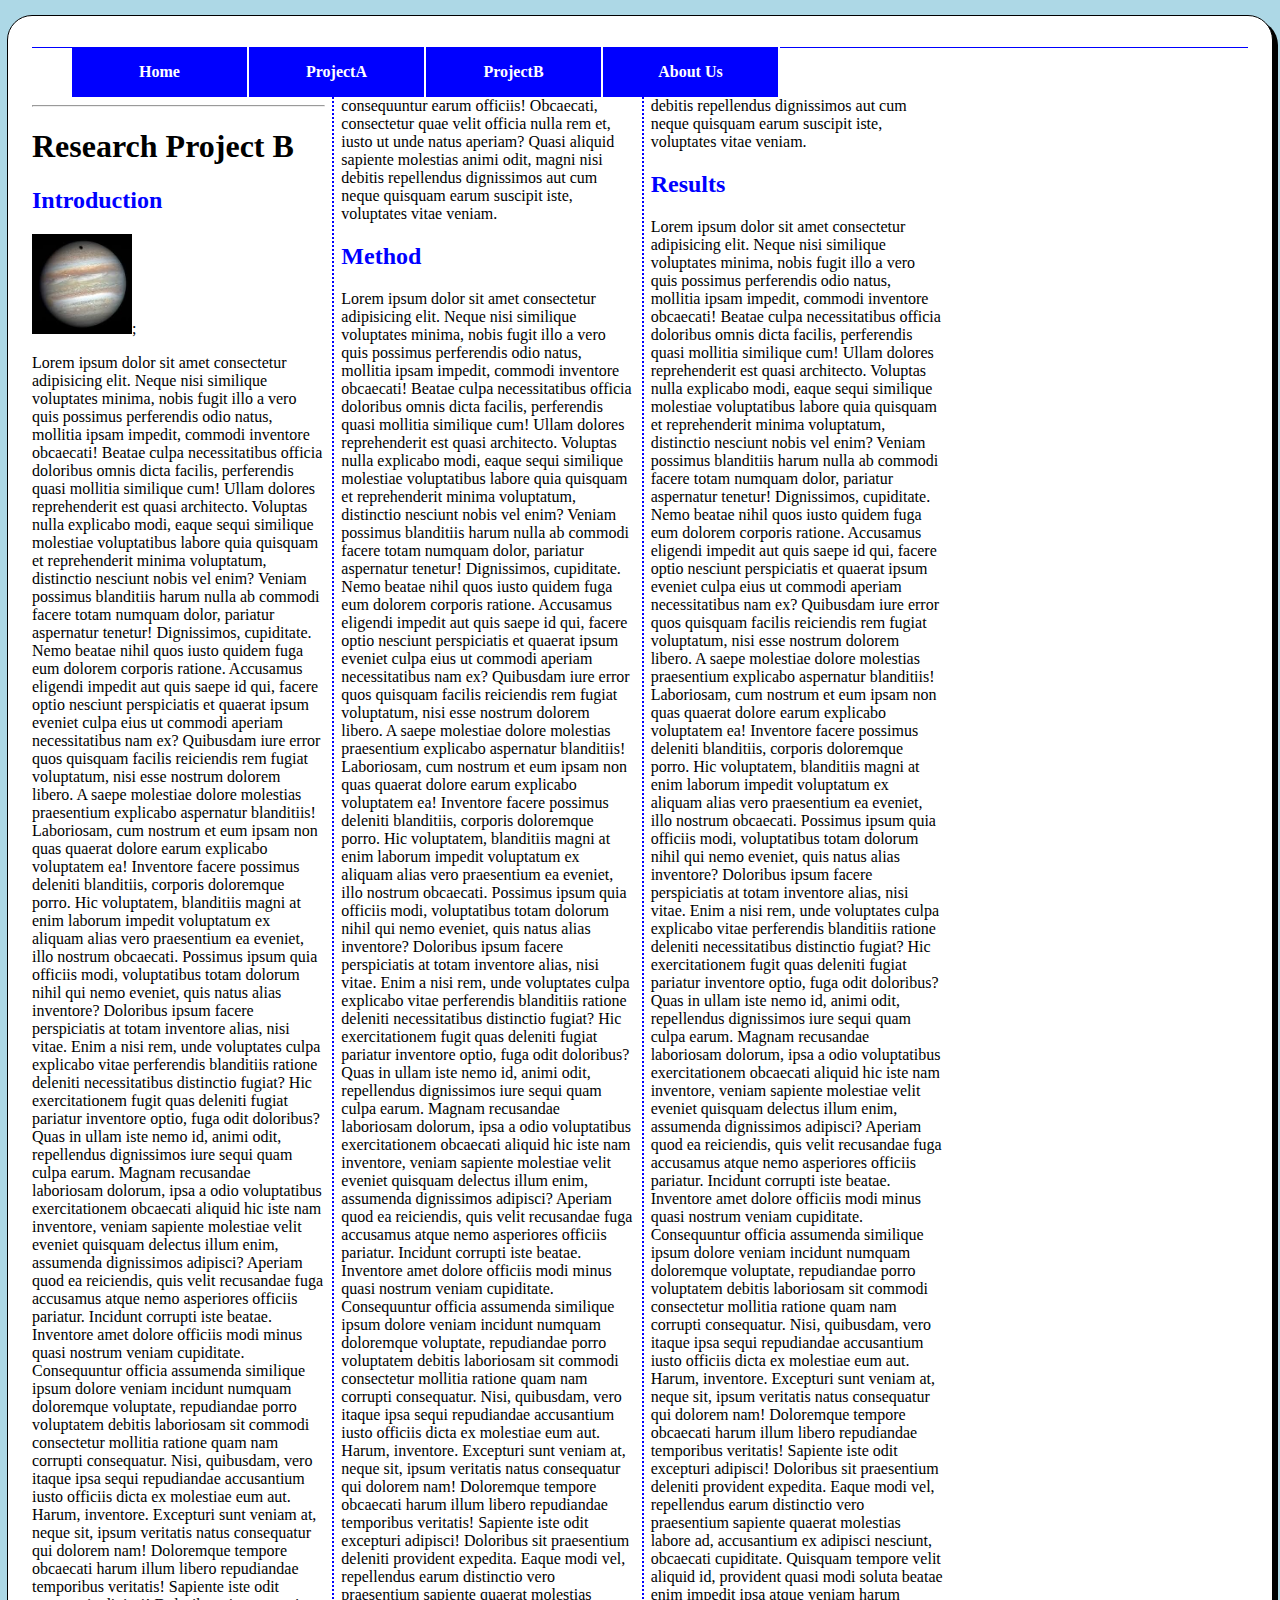
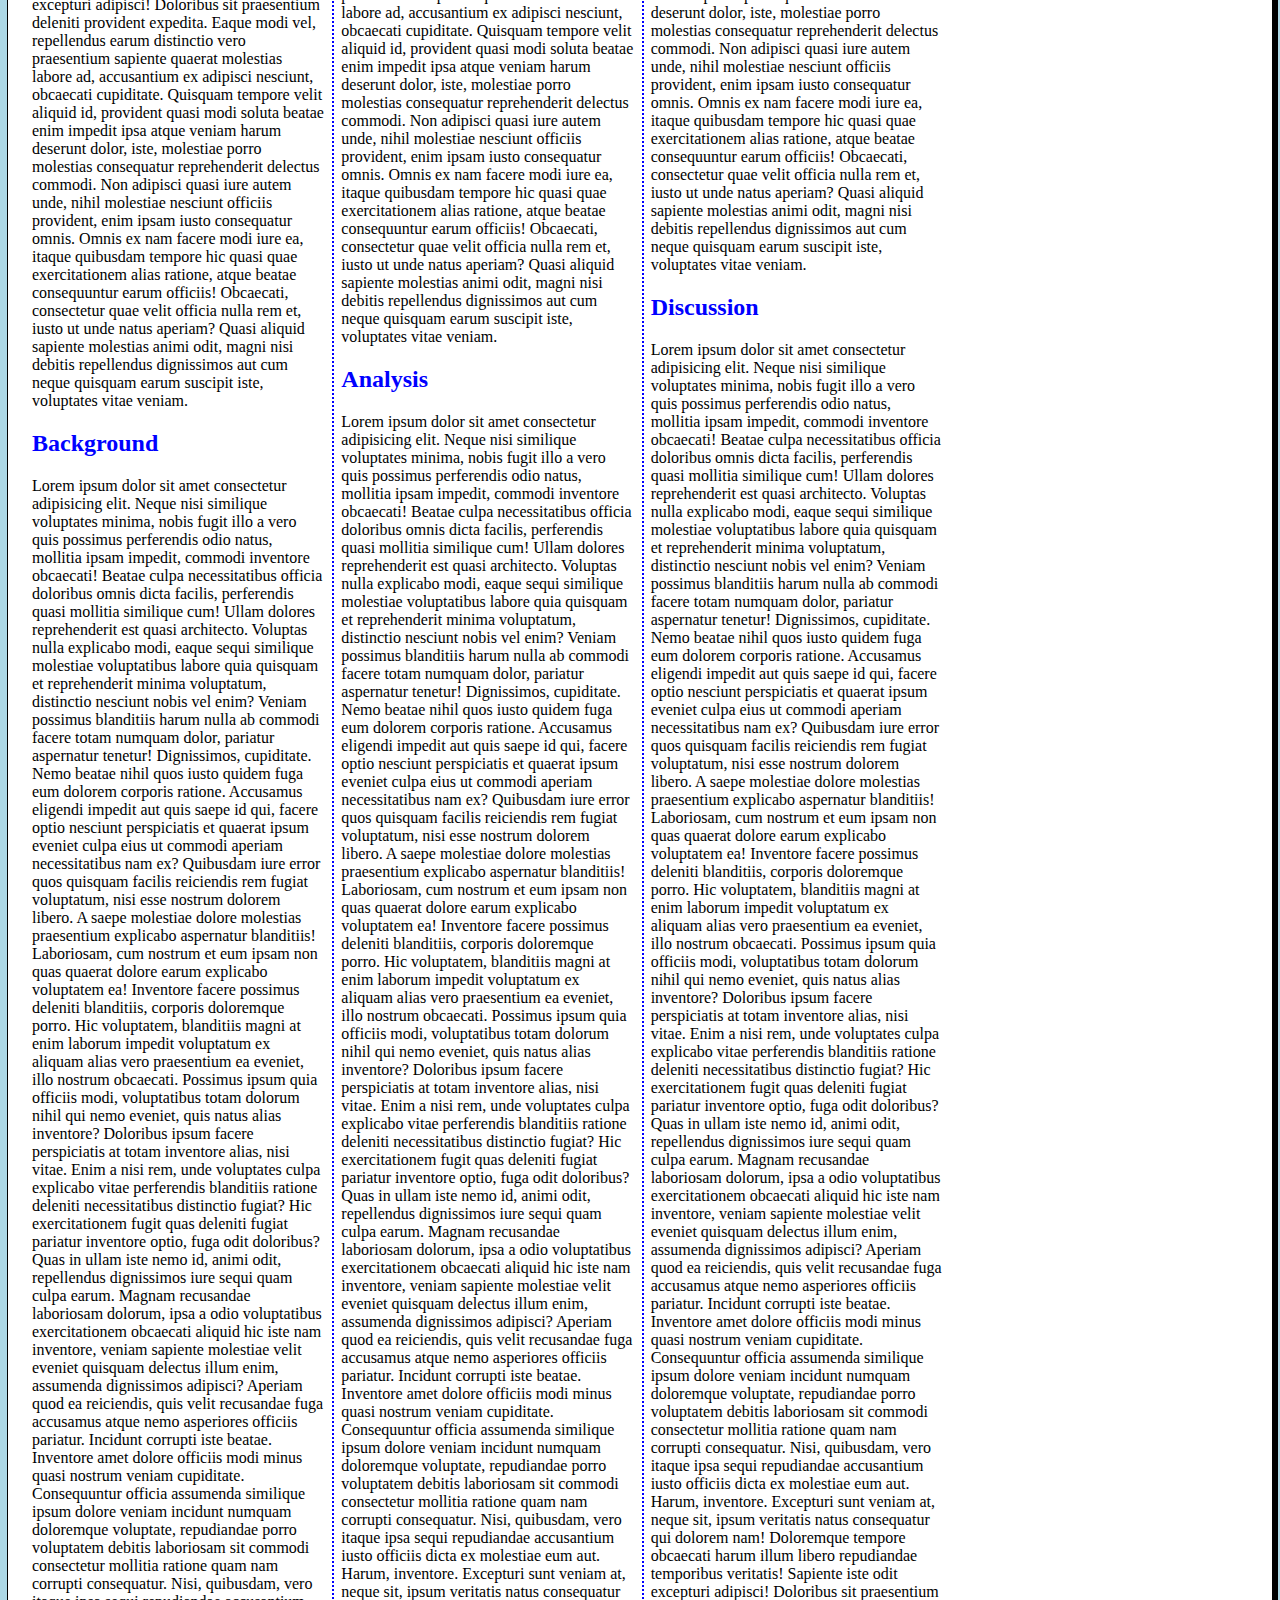
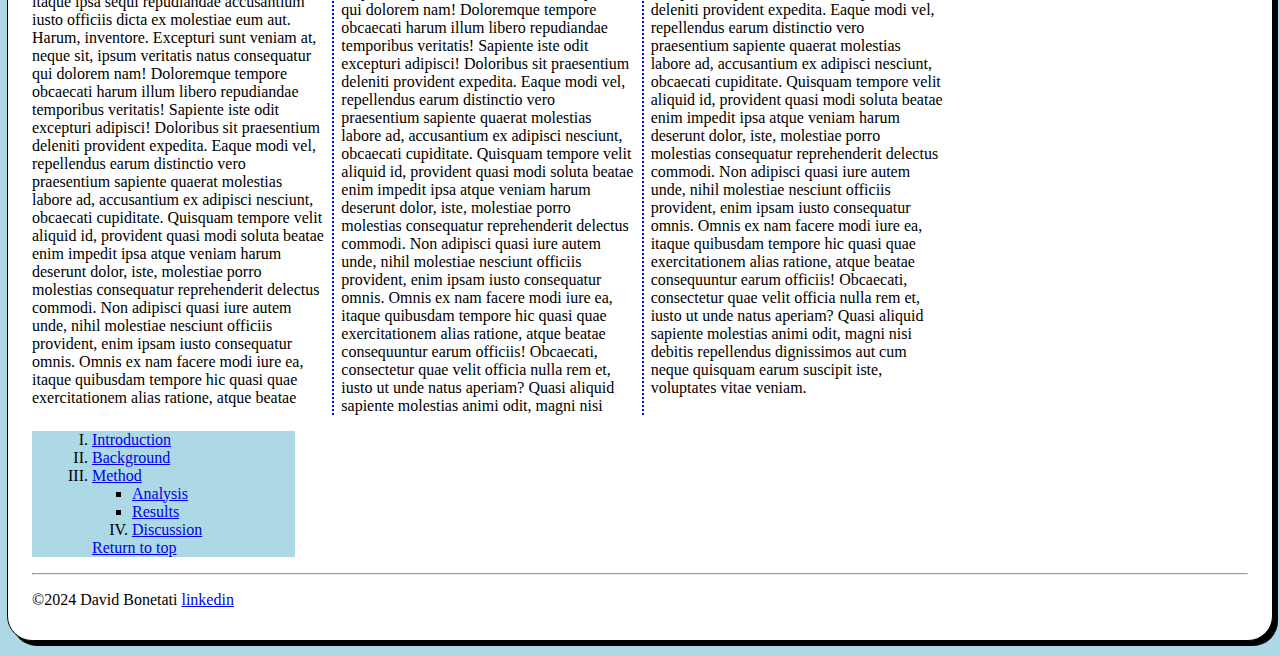
==== exam.html @ a6e372f8 "1" ====
<!DOCTYPE html>
<html lang="en">
<link rel="stylesheet" href="styles/exam.css">
<nav id="nav_menu">
        <ul>
            <li><a href="Bonetail2020.github.io">Home</a></li>
            <li><a href="#ProjectA">ProjectA</a></li>
            <li><a href="#ProjectB">ProjectB</a></li>
            <li><a href="#about">About Us</a></li>
        </ul>
</nav>

<article>
    <hr>
    <h1 >Research Project B</h1>
    <h2 id="Introduction">Introduction</h2>
    <img src="images/jupiter.jpg" alt="davids random dog pic" width="100" height="100">;
    <p id="'first">Lorem ipsum dolor sit amet consectetur adipisicing elit. Neque nisi similique voluptates minima, nobis fugit illo a vero quis possimus perferendis odio natus, mollitia ipsam impedit, commodi inventore obcaecati! Beatae culpa necessitatibus officia doloribus omnis dicta facilis, perferendis quasi mollitia similique cum! Ullam dolores reprehenderit est quasi architecto. Voluptas nulla explicabo modi, eaque sequi similique molestiae voluptatibus labore quia quisquam et reprehenderit minima voluptatum, distinctio nesciunt nobis vel enim? Veniam possimus blanditiis harum nulla ab commodi facere totam numquam dolor, pariatur aspernatur tenetur! Dignissimos, cupiditate. Nemo beatae nihil quos iusto quidem fuga eum dolorem corporis ratione. Accusamus eligendi impedit aut quis saepe id qui, facere optio nesciunt perspiciatis et quaerat ipsum eveniet culpa eius ut commodi aperiam necessitatibus nam ex? Quibusdam iure error quos quisquam facilis reiciendis rem fugiat voluptatum, nisi esse nostrum dolorem libero. A saepe molestiae dolore molestias praesentium explicabo aspernatur blanditiis! Laboriosam, cum nostrum et eum ipsam non quas quaerat dolore earum explicabo voluptatem ea! Inventore facere possimus deleniti blanditiis, corporis doloremque porro. Hic voluptatem, blanditiis magni at enim laborum impedit voluptatum ex aliquam alias vero praesentium ea eveniet, illo nostrum obcaecati. Possimus ipsum quia officiis modi, voluptatibus totam dolorum nihil qui nemo eveniet, quis natus alias inventore? Doloribus ipsum facere perspiciatis at totam inventore alias, nisi vitae. Enim a nisi rem, unde voluptates culpa explicabo vitae perferendis blanditiis ratione deleniti necessitatibus distinctio fugiat? Hic exercitationem fugit quas deleniti fugiat pariatur inventore optio, fuga odit doloribus? Quas in ullam iste nemo id, animi odit, repellendus dignissimos iure sequi quam culpa earum. Magnam recusandae laboriosam dolorum, ipsa a odio voluptatibus exercitationem obcaecati aliquid hic iste nam inventore, veniam sapiente molestiae velit eveniet quisquam delectus illum enim, assumenda dignissimos adipisci? Aperiam quod ea reiciendis, quis velit recusandae fuga accusamus atque nemo asperiores officiis pariatur. Incidunt corrupti iste beatae. Inventore amet dolore officiis modi minus quasi nostrum veniam cupiditate. Consequuntur officia assumenda similique ipsum dolore veniam incidunt numquam doloremque voluptate, repudiandae porro voluptatem debitis laboriosam sit commodi consectetur mollitia ratione quam nam corrupti consequatur. Nisi, quibusdam, vero itaque ipsa sequi repudiandae accusantium iusto officiis dicta ex molestiae eum aut. Harum, inventore. Excepturi sunt veniam at, neque sit, ipsum veritatis natus consequatur qui dolorem nam! Doloremque tempore obcaecati harum illum libero repudiandae temporibus veritatis! Sapiente iste odit excepturi adipisci! Doloribus sit praesentium deleniti provident expedita. Eaque modi vel, repellendus earum distinctio vero praesentium sapiente quaerat molestias labore ad, accusantium ex adipisci nesciunt, obcaecati cupiditate. Quisquam tempore velit aliquid id, provident quasi modi soluta beatae enim impedit ipsa atque veniam harum deserunt dolor, iste, molestiae porro molestias consequatur reprehenderit delectus commodi. Non adipisci quasi iure autem unde, nihil molestiae nesciunt officiis provident, enim ipsam iusto consequatur omnis. Omnis ex nam facere modi iure ea, itaque quibusdam tempore hic quasi quae exercitationem alias ratione, atque beatae consequuntur earum officiis! Obcaecati, consectetur quae velit officia nulla rem et, iusto ut unde natus aperiam? Quasi aliquid sapiente molestias animi odit, magni nisi debitis repellendus dignissimos aut cum neque quisquam earum suscipit iste, voluptates vitae veniam.</p>
    <h2 id="Background">Background</h2>
     <p id="'first">Lorem ipsum dolor sit amet consectetur adipisicing elit. Neque nisi similique voluptates minima, nobis fugit illo a vero quis possimus perferendis odio natus, mollitia ipsam impedit, commodi inventore obcaecati! Beatae culpa necessitatibus officia doloribus omnis dicta facilis, perferendis quasi mollitia similique cum! Ullam dolores reprehenderit est quasi architecto. Voluptas nulla explicabo modi, eaque sequi similique molestiae voluptatibus labore quia quisquam et reprehenderit minima voluptatum, distinctio nesciunt nobis vel enim? Veniam possimus blanditiis harum nulla ab commodi facere totam numquam dolor, pariatur aspernatur tenetur! Dignissimos, cupiditate. Nemo beatae nihil quos iusto quidem fuga eum dolorem corporis ratione. Accusamus eligendi impedit aut quis saepe id qui, facere optio nesciunt perspiciatis et quaerat ipsum eveniet culpa eius ut commodi aperiam necessitatibus nam ex? Quibusdam iure error quos quisquam facilis reiciendis rem fugiat voluptatum, nisi esse nostrum dolorem libero. A saepe molestiae dolore molestias praesentium explicabo aspernatur blanditiis! Laboriosam, cum nostrum et eum ipsam non quas quaerat dolore earum explicabo voluptatem ea! Inventore facere possimus deleniti blanditiis, corporis doloremque porro. Hic voluptatem, blanditiis magni at enim laborum impedit voluptatum ex aliquam alias vero praesentium ea eveniet, illo nostrum obcaecati. Possimus ipsum quia officiis modi, voluptatibus totam dolorum nihil qui nemo eveniet, quis natus alias inventore? Doloribus ipsum facere perspiciatis at totam inventore alias, nisi vitae. Enim a nisi rem, unde voluptates culpa explicabo vitae perferendis blanditiis ratione deleniti necessitatibus distinctio fugiat? Hic exercitationem fugit quas deleniti fugiat pariatur inventore optio, fuga odit doloribus? Quas in ullam iste nemo id, animi odit, repellendus dignissimos iure sequi quam culpa earum. Magnam recusandae laboriosam dolorum, ipsa a odio voluptatibus exercitationem obcaecati aliquid hic iste nam inventore, veniam sapiente molestiae velit eveniet quisquam delectus illum enim, assumenda dignissimos adipisci? Aperiam quod ea reiciendis, quis velit recusandae fuga accusamus atque nemo asperiores officiis pariatur. Incidunt corrupti iste beatae. Inventore amet dolore officiis modi minus quasi nostrum veniam cupiditate. Consequuntur officia assumenda similique ipsum dolore veniam incidunt numquam doloremque voluptate, repudiandae porro voluptatem debitis laboriosam sit commodi consectetur mollitia ratione quam nam corrupti consequatur. Nisi, quibusdam, vero itaque ipsa sequi repudiandae accusantium iusto officiis dicta ex molestiae eum aut. Harum, inventore. Excepturi sunt veniam at, neque sit, ipsum veritatis natus consequatur qui dolorem nam! Doloremque tempore obcaecati harum illum libero repudiandae temporibus veritatis! Sapiente iste odit excepturi adipisci! Doloribus sit praesentium deleniti provident expedita. Eaque modi vel, repellendus earum distinctio vero praesentium sapiente quaerat molestias labore ad, accusantium ex adipisci nesciunt, obcaecati cupiditate. Quisquam tempore velit aliquid id, provident quasi modi soluta beatae enim impedit ipsa atque veniam harum deserunt dolor, iste, molestiae porro molestias consequatur reprehenderit delectus commodi. Non adipisci quasi iure autem unde, nihil molestiae nesciunt officiis provident, enim ipsam iusto consequatur omnis. Omnis ex nam facere modi iure ea, itaque quibusdam tempore hic quasi quae exercitationem alias ratione, atque beatae consequuntur earum officiis! Obcaecati, consectetur quae velit officia nulla rem et, iusto ut unde natus aperiam? Quasi aliquid sapiente molestias animi odit, magni nisi debitis repellendus dignissimos aut cum neque quisquam earum suscipit iste, voluptates vitae veniam.</p>
    <h2 id="Method">Method </h2>
     <p id="'first">Lorem ipsum dolor sit amet consectetur adipisicing elit. Neque nisi similique voluptates minima, nobis fugit illo a vero quis possimus perferendis odio natus, mollitia ipsam impedit, commodi inventore obcaecati! Beatae culpa necessitatibus officia doloribus omnis dicta facilis, perferendis quasi mollitia similique cum! Ullam dolores reprehenderit est quasi architecto. Voluptas nulla explicabo modi, eaque sequi similique molestiae voluptatibus labore quia quisquam et reprehenderit minima voluptatum, distinctio nesciunt nobis vel enim? Veniam possimus blanditiis harum nulla ab commodi facere totam numquam dolor, pariatur aspernatur tenetur! Dignissimos, cupiditate. Nemo beatae nihil quos iusto quidem fuga eum dolorem corporis ratione. Accusamus eligendi impedit aut quis saepe id qui, facere optio nesciunt perspiciatis et quaerat ipsum eveniet culpa eius ut commodi aperiam necessitatibus nam ex? Quibusdam iure error quos quisquam facilis reiciendis rem fugiat voluptatum, nisi esse nostrum dolorem libero. A saepe molestiae dolore molestias praesentium explicabo aspernatur blanditiis! Laboriosam, cum nostrum et eum ipsam non quas quaerat dolore earum explicabo voluptatem ea! Inventore facere possimus deleniti blanditiis, corporis doloremque porro. Hic voluptatem, blanditiis magni at enim laborum impedit voluptatum ex aliquam alias vero praesentium ea eveniet, illo nostrum obcaecati. Possimus ipsum quia officiis modi, voluptatibus totam dolorum nihil qui nemo eveniet, quis natus alias inventore? Doloribus ipsum facere perspiciatis at totam inventore alias, nisi vitae. Enim a nisi rem, unde voluptates culpa explicabo vitae perferendis blanditiis ratione deleniti necessitatibus distinctio fugiat? Hic exercitationem fugit quas deleniti fugiat pariatur inventore optio, fuga odit doloribus? Quas in ullam iste nemo id, animi odit, repellendus dignissimos iure sequi quam culpa earum. Magnam recusandae laboriosam dolorum, ipsa a odio voluptatibus exercitationem obcaecati aliquid hic iste nam inventore, veniam sapiente molestiae velit eveniet quisquam delectus illum enim, assumenda dignissimos adipisci? Aperiam quod ea reiciendis, quis velit recusandae fuga accusamus atque nemo asperiores officiis pariatur. Incidunt corrupti iste beatae. Inventore amet dolore officiis modi minus quasi nostrum veniam cupiditate. Consequuntur officia assumenda similique ipsum dolore veniam incidunt numquam doloremque voluptate, repudiandae porro voluptatem debitis laboriosam sit commodi consectetur mollitia ratione quam nam corrupti consequatur. Nisi, quibusdam, vero itaque ipsa sequi repudiandae accusantium iusto officiis dicta ex molestiae eum aut. Harum, inventore. Excepturi sunt veniam at, neque sit, ipsum veritatis natus consequatur qui dolorem nam! Doloremque tempore obcaecati harum illum libero repudiandae temporibus veritatis! Sapiente iste odit excepturi adipisci! Doloribus sit praesentium deleniti provident expedita. Eaque modi vel, repellendus earum distinctio vero praesentium sapiente quaerat molestias labore ad, accusantium ex adipisci nesciunt, obcaecati cupiditate. Quisquam tempore velit aliquid id, provident quasi modi soluta beatae enim impedit ipsa atque veniam harum deserunt dolor, iste, molestiae porro molestias consequatur reprehenderit delectus commodi. Non adipisci quasi iure autem unde, nihil molestiae nesciunt officiis provident, enim ipsam iusto consequatur omnis. Omnis ex nam facere modi iure ea, itaque quibusdam tempore hic quasi quae exercitationem alias ratione, atque beatae consequuntur earum officiis! Obcaecati, consectetur quae velit officia nulla rem et, iusto ut unde natus aperiam? Quasi aliquid sapiente molestias animi odit, magni nisi debitis repellendus dignissimos aut cum neque quisquam earum suscipit iste, voluptates vitae veniam.</p>
    <h2 id="Analysis">Analysis</h2>
     <p id="'first">Lorem ipsum dolor sit amet consectetur adipisicing elit. Neque nisi similique voluptates minima, nobis fugit illo a vero quis possimus perferendis odio natus, mollitia ipsam impedit, commodi inventore obcaecati! Beatae culpa necessitatibus officia doloribus omnis dicta facilis, perferendis quasi mollitia similique cum! Ullam dolores reprehenderit est quasi architecto. Voluptas nulla explicabo modi, eaque sequi similique molestiae voluptatibus labore quia quisquam et reprehenderit minima voluptatum, distinctio nesciunt nobis vel enim? Veniam possimus blanditiis harum nulla ab commodi facere totam numquam dolor, pariatur aspernatur tenetur! Dignissimos, cupiditate. Nemo beatae nihil quos iusto quidem fuga eum dolorem corporis ratione. Accusamus eligendi impedit aut quis saepe id qui, facere optio nesciunt perspiciatis et quaerat ipsum eveniet culpa eius ut commodi aperiam necessitatibus nam ex? Quibusdam iure error quos quisquam facilis reiciendis rem fugiat voluptatum, nisi esse nostrum dolorem libero. A saepe molestiae dolore molestias praesentium explicabo aspernatur blanditiis! Laboriosam, cum nostrum et eum ipsam non quas quaerat dolore earum explicabo voluptatem ea! Inventore facere possimus deleniti blanditiis, corporis doloremque porro. Hic voluptatem, blanditiis magni at enim laborum impedit voluptatum ex aliquam alias vero praesentium ea eveniet, illo nostrum obcaecati. Possimus ipsum quia officiis modi, voluptatibus totam dolorum nihil qui nemo eveniet, quis natus alias inventore? Doloribus ipsum facere perspiciatis at totam inventore alias, nisi vitae. Enim a nisi rem, unde voluptates culpa explicabo vitae perferendis blanditiis ratione deleniti necessitatibus distinctio fugiat? Hic exercitationem fugit quas deleniti fugiat pariatur inventore optio, fuga odit doloribus? Quas in ullam iste nemo id, animi odit, repellendus dignissimos iure sequi quam culpa earum. Magnam recusandae laboriosam dolorum, ipsa a odio voluptatibus exercitationem obcaecati aliquid hic iste nam inventore, veniam sapiente molestiae velit eveniet quisquam delectus illum enim, assumenda dignissimos adipisci? Aperiam quod ea reiciendis, quis velit recusandae fuga accusamus atque nemo asperiores officiis pariatur. Incidunt corrupti iste beatae. Inventore amet dolore officiis modi minus quasi nostrum veniam cupiditate. Consequuntur officia assumenda similique ipsum dolore veniam incidunt numquam doloremque voluptate, repudiandae porro voluptatem debitis laboriosam sit commodi consectetur mollitia ratione quam nam corrupti consequatur. Nisi, quibusdam, vero itaque ipsa sequi repudiandae accusantium iusto officiis dicta ex molestiae eum aut. Harum, inventore. Excepturi sunt veniam at, neque sit, ipsum veritatis natus consequatur qui dolorem nam! Doloremque tempore obcaecati harum illum libero repudiandae temporibus veritatis! Sapiente iste odit excepturi adipisci! Doloribus sit praesentium deleniti provident expedita. Eaque modi vel, repellendus earum distinctio vero praesentium sapiente quaerat molestias labore ad, accusantium ex adipisci nesciunt, obcaecati cupiditate. Quisquam tempore velit aliquid id, provident quasi modi soluta beatae enim impedit ipsa atque veniam harum deserunt dolor, iste, molestiae porro molestias consequatur reprehenderit delectus commodi. Non adipisci quasi iure autem unde, nihil molestiae nesciunt officiis provident, enim ipsam iusto consequatur omnis. Omnis ex nam facere modi iure ea, itaque quibusdam tempore hic quasi quae exercitationem alias ratione, atque beatae consequuntur earum officiis! Obcaecati, consectetur quae velit officia nulla rem et, iusto ut unde natus aperiam? Quasi aliquid sapiente molestias animi odit, magni nisi debitis repellendus dignissimos aut cum neque quisquam earum suscipit iste, voluptates vitae veniam.</p>
    <h2 id="Results">Results</h2>
     <p id="'first">Lorem ipsum dolor sit amet consectetur adipisicing elit. Neque nisi similique voluptates minima, nobis fugit illo a vero quis possimus perferendis odio natus, mollitia ipsam impedit, commodi inventore obcaecati! Beatae culpa necessitatibus officia doloribus omnis dicta facilis, perferendis quasi mollitia similique cum! Ullam dolores reprehenderit est quasi architecto. Voluptas nulla explicabo modi, eaque sequi similique molestiae voluptatibus labore quia quisquam et reprehenderit minima voluptatum, distinctio nesciunt nobis vel enim? Veniam possimus blanditiis harum nulla ab commodi facere totam numquam dolor, pariatur aspernatur tenetur! Dignissimos, cupiditate. Nemo beatae nihil quos iusto quidem fuga eum dolorem corporis ratione. Accusamus eligendi impedit aut quis saepe id qui, facere optio nesciunt perspiciatis et quaerat ipsum eveniet culpa eius ut commodi aperiam necessitatibus nam ex? Quibusdam iure error quos quisquam facilis reiciendis rem fugiat voluptatum, nisi esse nostrum dolorem libero. A saepe molestiae dolore molestias praesentium explicabo aspernatur blanditiis! Laboriosam, cum nostrum et eum ipsam non quas quaerat dolore earum explicabo voluptatem ea! Inventore facere possimus deleniti blanditiis, corporis doloremque porro. Hic voluptatem, blanditiis magni at enim laborum impedit voluptatum ex aliquam alias vero praesentium ea eveniet, illo nostrum obcaecati. Possimus ipsum quia officiis modi, voluptatibus totam dolorum nihil qui nemo eveniet, quis natus alias inventore? Doloribus ipsum facere perspiciatis at totam inventore alias, nisi vitae. Enim a nisi rem, unde voluptates culpa explicabo vitae perferendis blanditiis ratione deleniti necessitatibus distinctio fugiat? Hic exercitationem fugit quas deleniti fugiat pariatur inventore optio, fuga odit doloribus? Quas in ullam iste nemo id, animi odit, repellendus dignissimos iure sequi quam culpa earum. Magnam recusandae laboriosam dolorum, ipsa a odio voluptatibus exercitationem obcaecati aliquid hic iste nam inventore, veniam sapiente molestiae velit eveniet quisquam delectus illum enim, assumenda dignissimos adipisci? Aperiam quod ea reiciendis, quis velit recusandae fuga accusamus atque nemo asperiores officiis pariatur. Incidunt corrupti iste beatae. Inventore amet dolore officiis modi minus quasi nostrum veniam cupiditate. Consequuntur officia assumenda similique ipsum dolore veniam incidunt numquam doloremque voluptate, repudiandae porro voluptatem debitis laboriosam sit commodi consectetur mollitia ratione quam nam corrupti consequatur. Nisi, quibusdam, vero itaque ipsa sequi repudiandae accusantium iusto officiis dicta ex molestiae eum aut. Harum, inventore. Excepturi sunt veniam at, neque sit, ipsum veritatis natus consequatur qui dolorem nam! Doloremque tempore obcaecati harum illum libero repudiandae temporibus veritatis! Sapiente iste odit excepturi adipisci! Doloribus sit praesentium deleniti provident expedita. Eaque modi vel, repellendus earum distinctio vero praesentium sapiente quaerat molestias labore ad, accusantium ex adipisci nesciunt, obcaecati cupiditate. Quisquam tempore velit aliquid id, provident quasi modi soluta beatae enim impedit ipsa atque veniam harum deserunt dolor, iste, molestiae porro molestias consequatur reprehenderit delectus commodi. Non adipisci quasi iure autem unde, nihil molestiae nesciunt officiis provident, enim ipsam iusto consequatur omnis. Omnis ex nam facere modi iure ea, itaque quibusdam tempore hic quasi quae exercitationem alias ratione, atque beatae consequuntur earum officiis! Obcaecati, consectetur quae velit officia nulla rem et, iusto ut unde natus aperiam? Quasi aliquid sapiente molestias animi odit, magni nisi debitis repellendus dignissimos aut cum neque quisquam earum suscipit iste, voluptates vitae veniam.</p>
    <h2 id="Discussion">Discussion</h2>
     <p id="'first">Lorem ipsum dolor sit amet consectetur adipisicing elit. Neque nisi similique voluptates minima, nobis fugit illo a vero quis possimus perferendis odio natus, mollitia ipsam impedit, commodi inventore obcaecati! Beatae culpa necessitatibus officia doloribus omnis dicta facilis, perferendis quasi mollitia similique cum! Ullam dolores reprehenderit est quasi architecto. Voluptas nulla explicabo modi, eaque sequi similique molestiae voluptatibus labore quia quisquam et reprehenderit minima voluptatum, distinctio nesciunt nobis vel enim? Veniam possimus blanditiis harum nulla ab commodi facere totam numquam dolor, pariatur aspernatur tenetur! Dignissimos, cupiditate. Nemo beatae nihil quos iusto quidem fuga eum dolorem corporis ratione. Accusamus eligendi impedit aut quis saepe id qui, facere optio nesciunt perspiciatis et quaerat ipsum eveniet culpa eius ut commodi aperiam necessitatibus nam ex? Quibusdam iure error quos quisquam facilis reiciendis rem fugiat voluptatum, nisi esse nostrum dolorem libero. A saepe molestiae dolore molestias praesentium explicabo aspernatur blanditiis! Laboriosam, cum nostrum et eum ipsam non quas quaerat dolore earum explicabo voluptatem ea! Inventore facere possimus deleniti blanditiis, corporis doloremque porro. Hic voluptatem, blanditiis magni at enim laborum impedit voluptatum ex aliquam alias vero praesentium ea eveniet, illo nostrum obcaecati. Possimus ipsum quia officiis modi, voluptatibus totam dolorum nihil qui nemo eveniet, quis natus alias inventore? Doloribus ipsum facere perspiciatis at totam inventore alias, nisi vitae. Enim a nisi rem, unde voluptates culpa explicabo vitae perferendis blanditiis ratione deleniti necessitatibus distinctio fugiat? Hic exercitationem fugit quas deleniti fugiat pariatur inventore optio, fuga odit doloribus? Quas in ullam iste nemo id, animi odit, repellendus dignissimos iure sequi quam culpa earum. Magnam recusandae laboriosam dolorum, ipsa a odio voluptatibus exercitationem obcaecati aliquid hic iste nam inventore, veniam sapiente molestiae velit eveniet quisquam delectus illum enim, assumenda dignissimos adipisci? Aperiam quod ea reiciendis, quis velit recusandae fuga accusamus atque nemo asperiores officiis pariatur. Incidunt corrupti iste beatae. Inventore amet dolore officiis modi minus quasi nostrum veniam cupiditate. Consequuntur officia assumenda similique ipsum dolore veniam incidunt numquam doloremque voluptate, repudiandae porro voluptatem debitis laboriosam sit commodi consectetur mollitia ratione quam nam corrupti consequatur. Nisi, quibusdam, vero itaque ipsa sequi repudiandae accusantium iusto officiis dicta ex molestiae eum aut. Harum, inventore. Excepturi sunt veniam at, neque sit, ipsum veritatis natus consequatur qui dolorem nam! Doloremque tempore obcaecati harum illum libero repudiandae temporibus veritatis! Sapiente iste odit excepturi adipisci! Doloribus sit praesentium deleniti provident expedita. Eaque modi vel, repellendus earum distinctio vero praesentium sapiente quaerat molestias labore ad, accusantium ex adipisci nesciunt, obcaecati cupiditate. Quisquam tempore velit aliquid id, provident quasi modi soluta beatae enim impedit ipsa atque veniam harum deserunt dolor, iste, molestiae porro molestias consequatur reprehenderit delectus commodi. Non adipisci quasi iure autem unde, nihil molestiae nesciunt officiis provident, enim ipsam iusto consequatur omnis. Omnis ex nam facere modi iure ea, itaque quibusdam tempore hic quasi quae exercitationem alias ratione, atque beatae consequuntur earum officiis! Obcaecati, consectetur quae velit officia nulla rem et, iusto ut unde natus aperiam? Quasi aliquid sapiente molestias animi odit, magni nisi debitis repellendus dignissimos aut cum neque quisquam earum suscipit iste, voluptates vitae veniam.</p>
</article>
<aside>
    <ol>
        <li><a href="#Introduction">Introduction</a></li>
        <li><a href="#Background">Background</a></li>
        <li><a href="#Method">Method</a></li>
    
        <ul>
            <li><a href="#Analysis">Analysis</a></li>
        <li><a href="#Results">Results</a></li>
    
        </ul>
        <ol start="4">
        <li><a href="#Discussion">Discussion</a></li>
    </ol>
<a href="#">Return to top</a>
</aside>
<footer>
<hr> 
    <p class="copyright">&copy;2024 David Bonetati <a href=https://www.linkedin.com/in/david-bonetati-90bab6251/ target="_blank">linkedin</a></p
</footer>
---- styles/exam.css ----
#nav_menu ul { list-style-type: none; }
#nav_menu ul li { float: left; }
#nav_menu ul li a {
    text-align: center;
    display: block;
    width: 175px;
    padding: 1em 0;     
    text-decoration: none;
    background-color: blue;
    color: white;
    font-weight: bold;
    border-right: 2px solid white;
   }
#nav_menu ul li a.lastitem { border-right: none; }	
#nav_menu ul li a.current { color: yellow; }
nav{ 
        border-bottom: 1px solid blue;
      
}


article h2 {
    color: blue ;
}

ol{list-style-type: upper-roman;}
aside ul{list-style-type: square;}
p::first-letter{
    font-style: italic bold;
}
aside{
    width:20%;
    float:right fixed;
    background-color: lightblue;
    
     padding-left: 20px;

}
body{
    width: 95%;
    margin:15px auto;
    font-size: 100%;
    width: 90%px;
    background-color: white;
        padding-top:  15px;
        padding-bottom:  15px;
        padding-right: 1.5em;
        padding-left: 1.5em;
        border: 1px solid black ;
        border-radius: 25px;
        box-shadow: 5px 5px 0 0; 
        
    }

article{
    width: 75%;
   column-span: all;
   column-rule: 2px dotted blue;
   column-count: 3;

}
html{
    background-color: lightblue;
}
hr{
    color: lightblue;
}
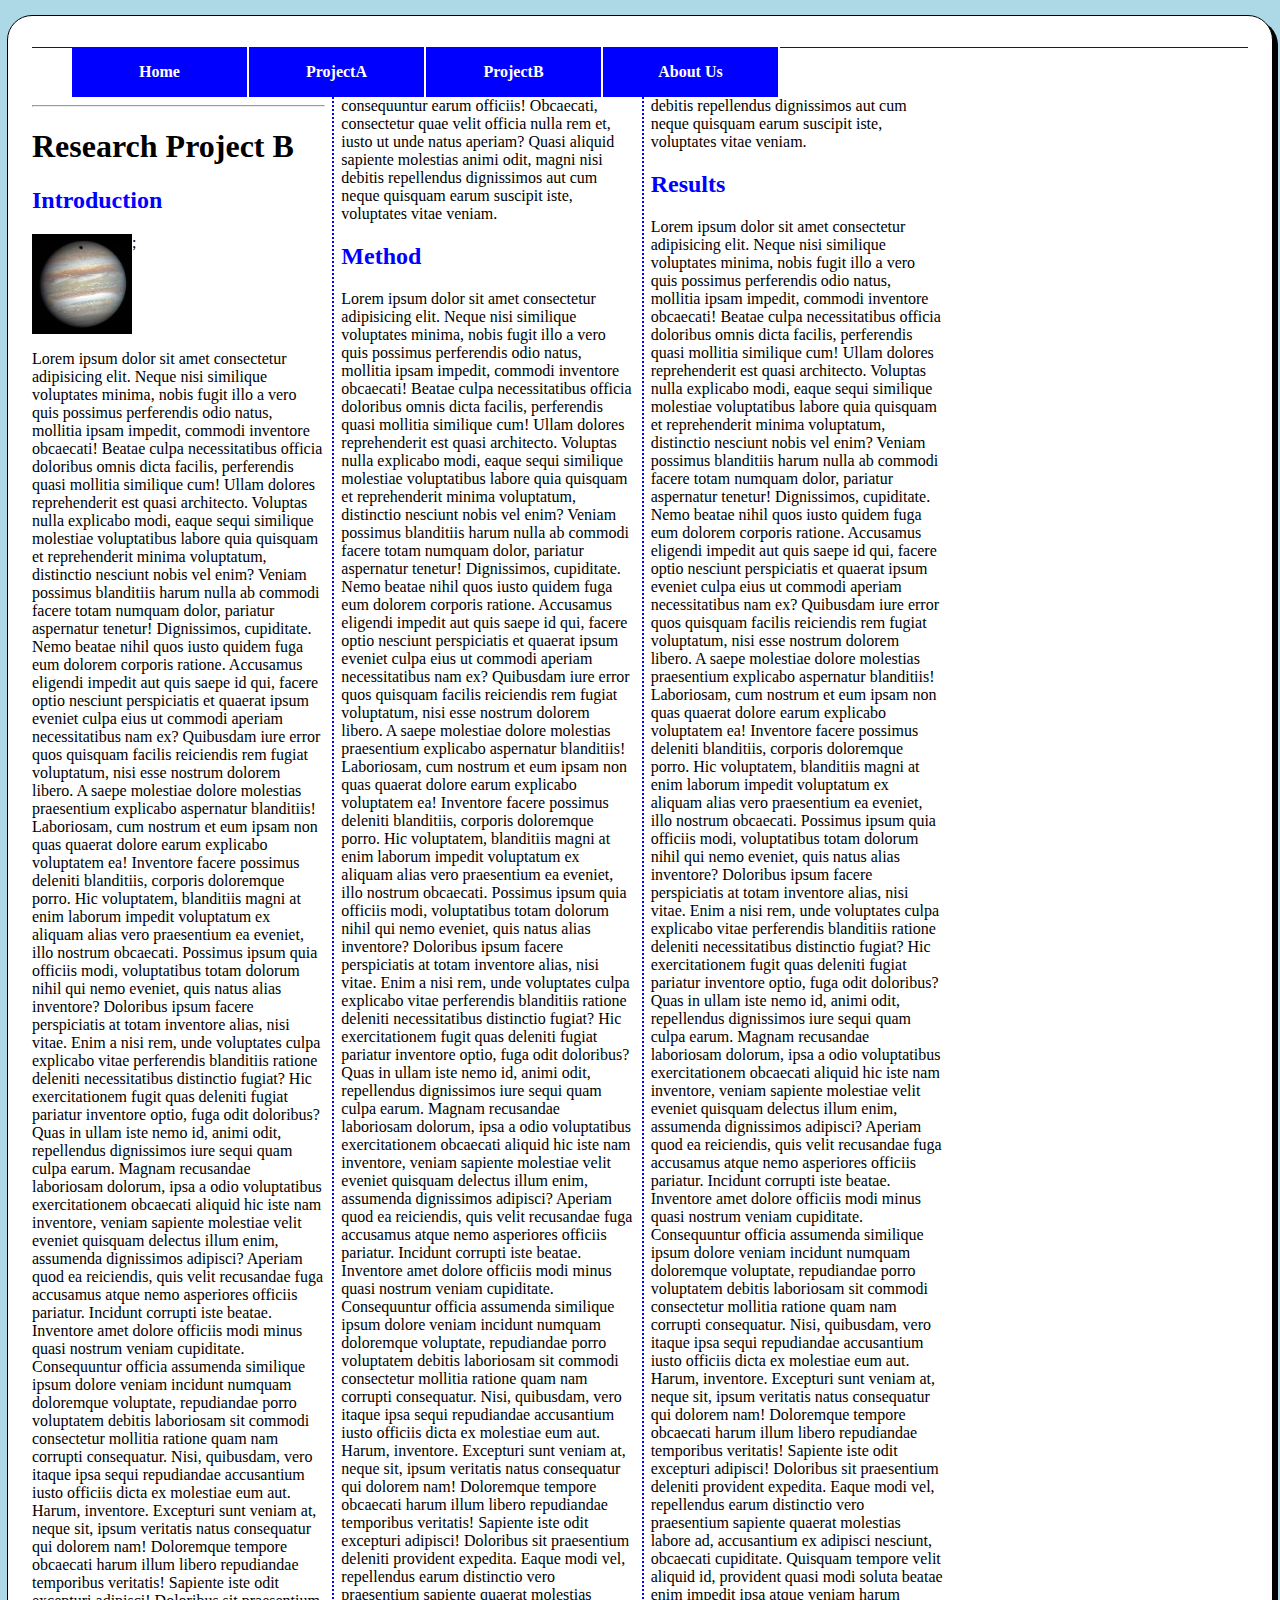
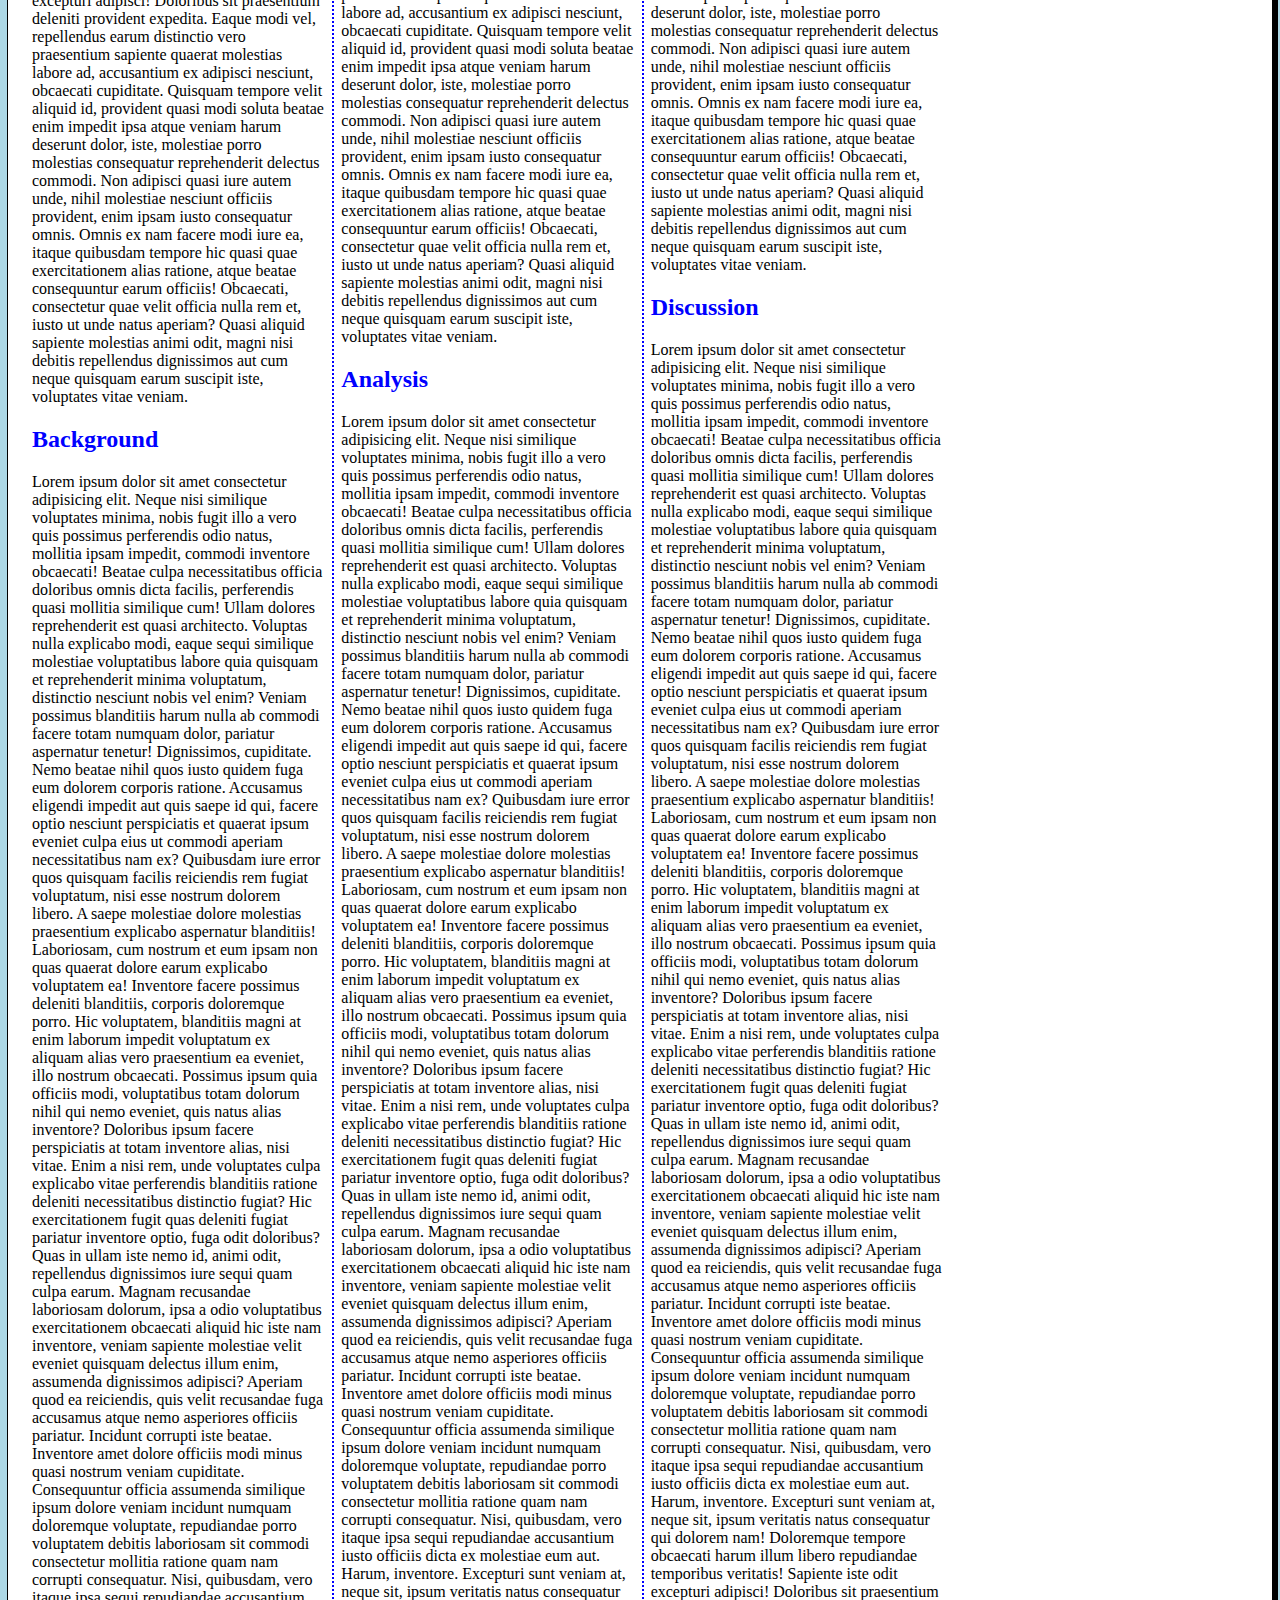
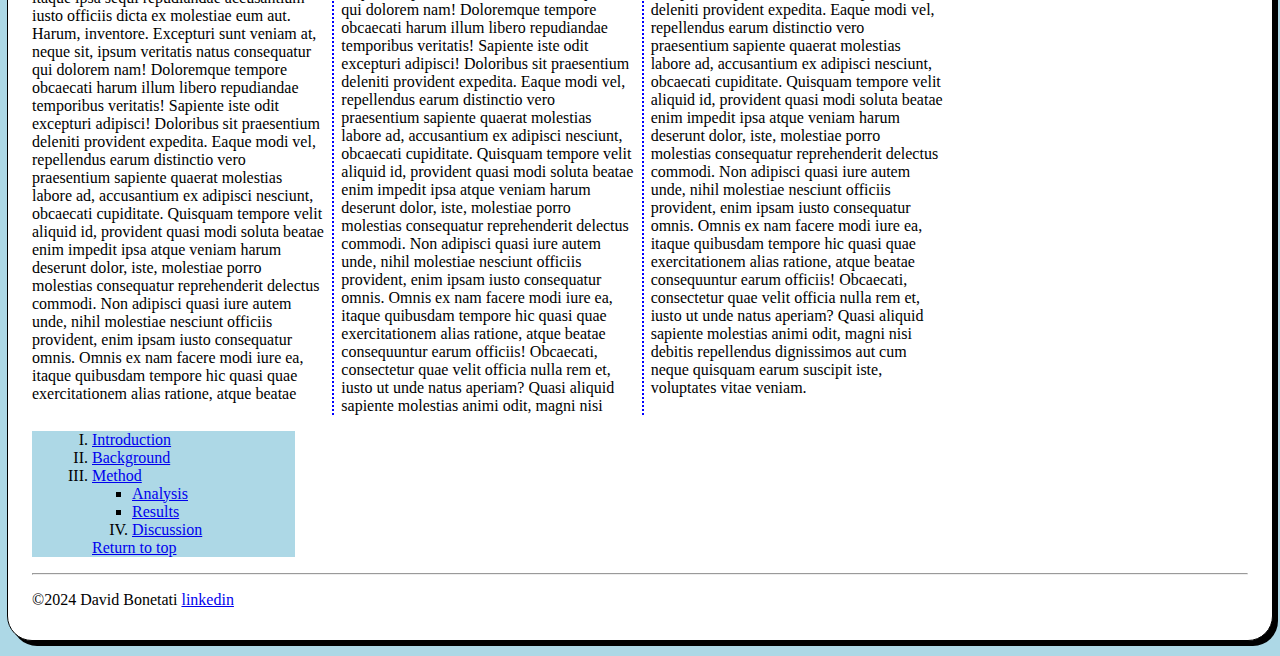
==== commit 59212497: "1" ====
--- a/exam.html
+++ b/exam.html
@@ -14,7 +14,7 @@
     <hr>
     <h1 >Research Project B</h1>
     <h2 id="Introduction">Introduction</h2>
-    <img src="images/jupiter.jpg" alt="davids random dog pic" width="100" height="100">;
+    <img src="images/jupiter.jpg" align="top" alt="davids random dog pic" width="100" height="100" >;
     <p id="'first">Lorem ipsum dolor sit amet consectetur adipisicing elit. Neque nisi similique voluptates minima, nobis fugit illo a vero quis possimus perferendis odio natus, mollitia ipsam impedit, commodi inventore obcaecati! Beatae culpa necessitatibus officia doloribus omnis dicta facilis, perferendis quasi mollitia similique cum! Ullam dolores reprehenderit est quasi architecto. Voluptas nulla explicabo modi, eaque sequi similique molestiae voluptatibus labore quia quisquam et reprehenderit minima voluptatum, distinctio nesciunt nobis vel enim? Veniam possimus blanditiis harum nulla ab commodi facere totam numquam dolor, pariatur aspernatur tenetur! Dignissimos, cupiditate. Nemo beatae nihil quos iusto quidem fuga eum dolorem corporis ratione. Accusamus eligendi impedit aut quis saepe id qui, facere optio nesciunt perspiciatis et quaerat ipsum eveniet culpa eius ut commodi aperiam necessitatibus nam ex? Quibusdam iure error quos quisquam facilis reiciendis rem fugiat voluptatum, nisi esse nostrum dolorem libero. A saepe molestiae dolore molestias praesentium explicabo aspernatur blanditiis! Laboriosam, cum nostrum et eum ipsam non quas quaerat dolore earum explicabo voluptatem ea! Inventore facere possimus deleniti blanditiis, corporis doloremque porro. Hic voluptatem, blanditiis magni at enim laborum impedit voluptatum ex aliquam alias vero praesentium ea eveniet, illo nostrum obcaecati. Possimus ipsum quia officiis modi, voluptatibus totam dolorum nihil qui nemo eveniet, quis natus alias inventore? Doloribus ipsum facere perspiciatis at totam inventore alias, nisi vitae. Enim a nisi rem, unde voluptates culpa explicabo vitae perferendis blanditiis ratione deleniti necessitatibus distinctio fugiat? Hic exercitationem fugit quas deleniti fugiat pariatur inventore optio, fuga odit doloribus? Quas in ullam iste nemo id, animi odit, repellendus dignissimos iure sequi quam culpa earum. Magnam recusandae laboriosam dolorum, ipsa a odio voluptatibus exercitationem obcaecati aliquid hic iste nam inventore, veniam sapiente molestiae velit eveniet quisquam delectus illum enim, assumenda dignissimos adipisci? Aperiam quod ea reiciendis, quis velit recusandae fuga accusamus atque nemo asperiores officiis pariatur. Incidunt corrupti iste beatae. Inventore amet dolore officiis modi minus quasi nostrum veniam cupiditate. Consequuntur officia assumenda similique ipsum dolore veniam incidunt numquam doloremque voluptate, repudiandae porro voluptatem debitis laboriosam sit commodi consectetur mollitia ratione quam nam corrupti consequatur. Nisi, quibusdam, vero itaque ipsa sequi repudiandae accusantium iusto officiis dicta ex molestiae eum aut. Harum, inventore. Excepturi sunt veniam at, neque sit, ipsum veritatis natus consequatur qui dolorem nam! Doloremque tempore obcaecati harum illum libero repudiandae temporibus veritatis! Sapiente iste odit excepturi adipisci! Doloribus sit praesentium deleniti provident expedita. Eaque modi vel, repellendus earum distinctio vero praesentium sapiente quaerat molestias labore ad, accusantium ex adipisci nesciunt, obcaecati cupiditate. Quisquam tempore velit aliquid id, provident quasi modi soluta beatae enim impedit ipsa atque veniam harum deserunt dolor, iste, molestiae porro molestias consequatur reprehenderit delectus commodi. Non adipisci quasi iure autem unde, nihil molestiae nesciunt officiis provident, enim ipsam iusto consequatur omnis. Omnis ex nam facere modi iure ea, itaque quibusdam tempore hic quasi quae exercitationem alias ratione, atque beatae consequuntur earum officiis! Obcaecati, consectetur quae velit officia nulla rem et, iusto ut unde natus aperiam? Quasi aliquid sapiente molestias animi odit, magni nisi debitis repellendus dignissimos aut cum neque quisquam earum suscipit iste, voluptates vitae veniam.</p>
     <h2 id="Background">Background</h2>
      <p id="'first">Lorem ipsum dolor sit amet consectetur adipisicing elit. Neque nisi similique voluptates minima, nobis fugit illo a vero quis possimus perferendis odio natus, mollitia ipsam impedit, commodi inventore obcaecati! Beatae culpa necessitatibus officia doloribus omnis dicta facilis, perferendis quasi mollitia similique cum! Ullam dolores reprehenderit est quasi architecto. Voluptas nulla explicabo modi, eaque sequi similique molestiae voluptatibus labore quia quisquam et reprehenderit minima voluptatum, distinctio nesciunt nobis vel enim? Veniam possimus blanditiis harum nulla ab commodi facere totam numquam dolor, pariatur aspernatur tenetur! Dignissimos, cupiditate. Nemo beatae nihil quos iusto quidem fuga eum dolorem corporis ratione. Accusamus eligendi impedit aut quis saepe id qui, facere optio nesciunt perspiciatis et quaerat ipsum eveniet culpa eius ut commodi aperiam necessitatibus nam ex? Quibusdam iure error quos quisquam facilis reiciendis rem fugiat voluptatum, nisi esse nostrum dolorem libero. A saepe molestiae dolore molestias praesentium explicabo aspernatur blanditiis! Laboriosam, cum nostrum et eum ipsam non quas quaerat dolore earum explicabo voluptatem ea! Inventore facere possimus deleniti blanditiis, corporis doloremque porro. Hic voluptatem, blanditiis magni at enim laborum impedit voluptatum ex aliquam alias vero praesentium ea eveniet, illo nostrum obcaecati. Possimus ipsum quia officiis modi, voluptatibus totam dolorum nihil qui nemo eveniet, quis natus alias inventore? Doloribus ipsum facere perspiciatis at totam inventore alias, nisi vitae. Enim a nisi rem, unde voluptates culpa explicabo vitae perferendis blanditiis ratione deleniti necessitatibus distinctio fugiat? Hic exercitationem fugit quas deleniti fugiat pariatur inventore optio, fuga odit doloribus? Quas in ullam iste nemo id, animi odit, repellendus dignissimos iure sequi quam culpa earum. Magnam recusandae laboriosam dolorum, ipsa a odio voluptatibus exercitationem obcaecati aliquid hic iste nam inventore, veniam sapiente molestiae velit eveniet quisquam delectus illum enim, assumenda dignissimos adipisci? Aperiam quod ea reiciendis, quis velit recusandae fuga accusamus atque nemo asperiores officiis pariatur. Incidunt corrupti iste beatae. Inventore amet dolore officiis modi minus quasi nostrum veniam cupiditate. Consequuntur officia assumenda similique ipsum dolore veniam incidunt numquam doloremque voluptate, repudiandae porro voluptatem debitis laboriosam sit commodi consectetur mollitia ratione quam nam corrupti consequatur. Nisi, quibusdam, vero itaque ipsa sequi repudiandae accusantium iusto officiis dicta ex molestiae eum aut. Harum, inventore. Excepturi sunt veniam at, neque sit, ipsum veritatis natus consequatur qui dolorem nam! Doloremque tempore obcaecati harum illum libero repudiandae temporibus veritatis! Sapiente iste odit excepturi adipisci! Doloribus sit praesentium deleniti provident expedita. Eaque modi vel, repellendus earum distinctio vero praesentium sapiente quaerat molestias labore ad, accusantium ex adipisci nesciunt, obcaecati cupiditate. Quisquam tempore velit aliquid id, provident quasi modi soluta beatae enim impedit ipsa atque veniam harum deserunt dolor, iste, molestiae porro molestias consequatur reprehenderit delectus commodi. Non adipisci quasi iure autem unde, nihil molestiae nesciunt officiis provident, enim ipsam iusto consequatur omnis. Omnis ex nam facere modi iure ea, itaque quibusdam tempore hic quasi quae exercitationem alias ratione, atque beatae consequuntur earum officiis! Obcaecati, consectetur quae velit officia nulla rem et, iusto ut unde natus aperiam? Quasi aliquid sapiente molestias animi odit, magni nisi debitis repellendus dignissimos aut cum neque quisquam earum suscipit iste, voluptates vitae veniam.</p>
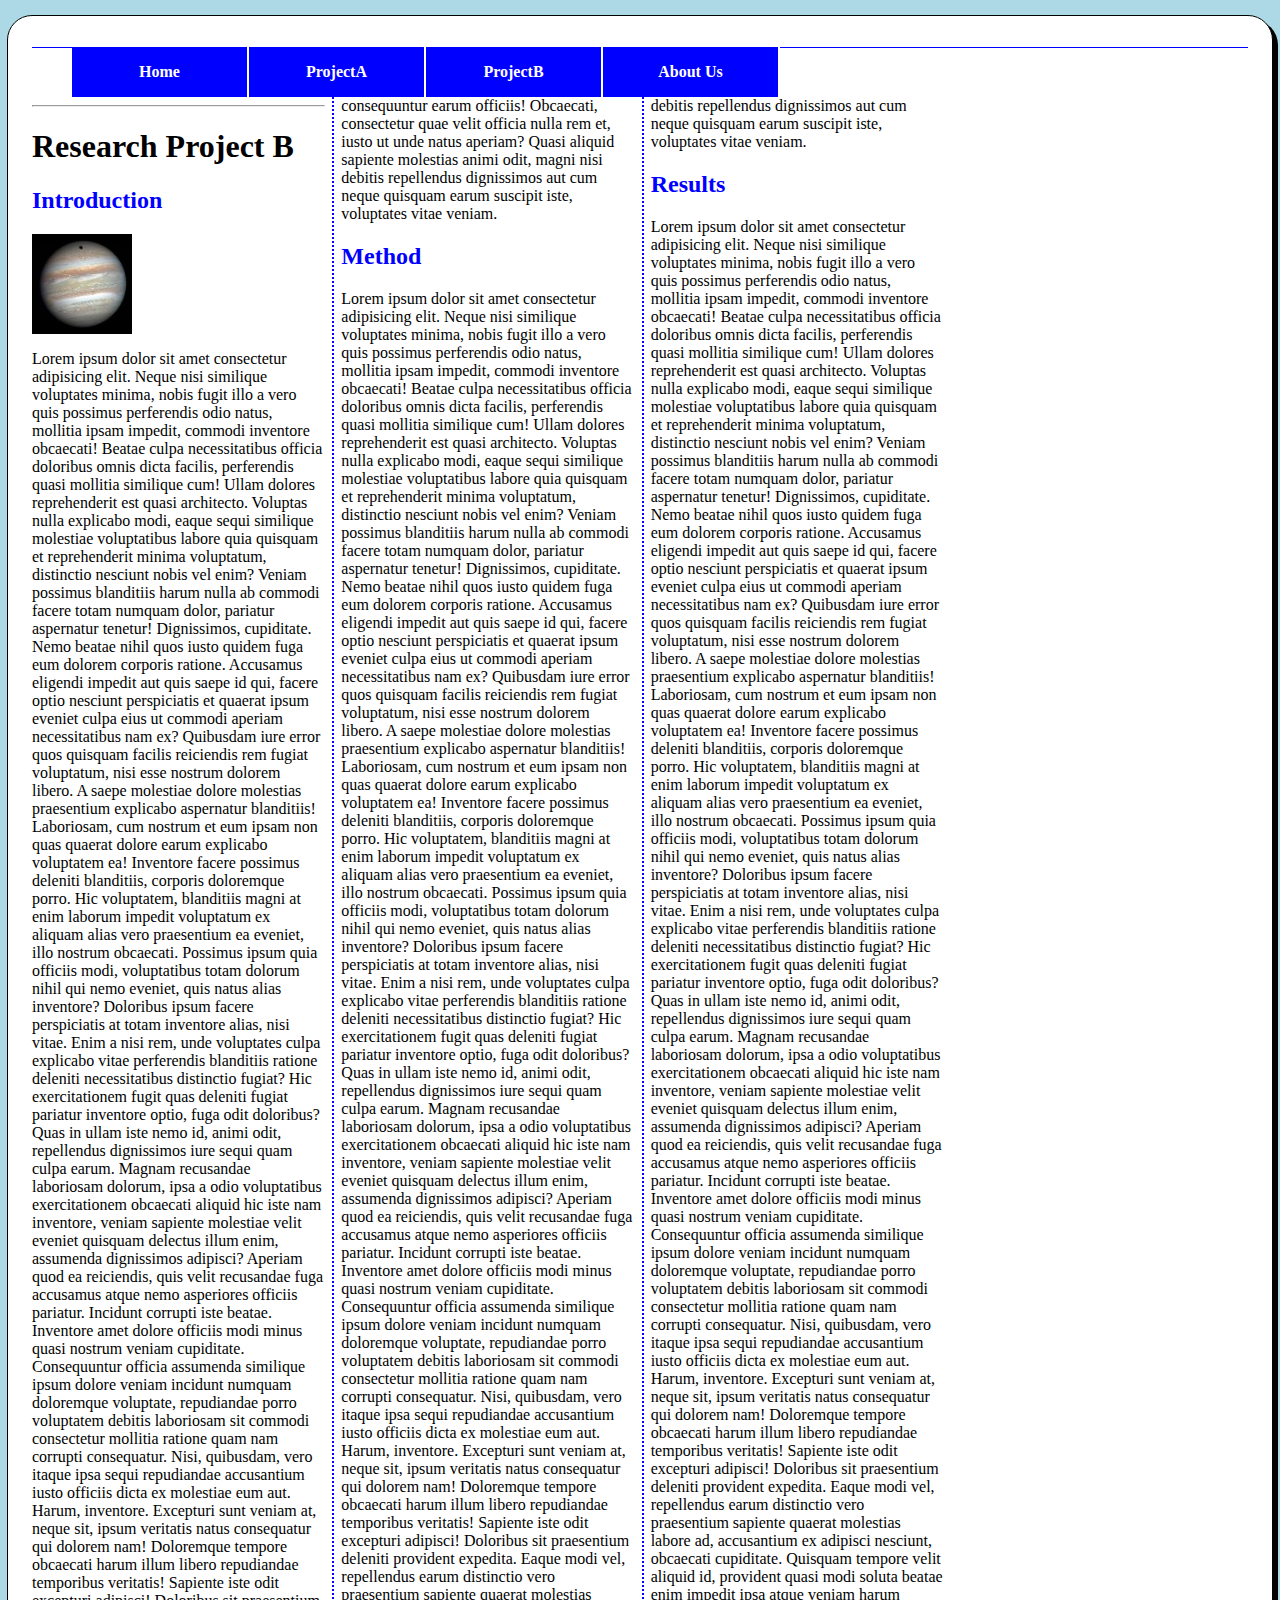
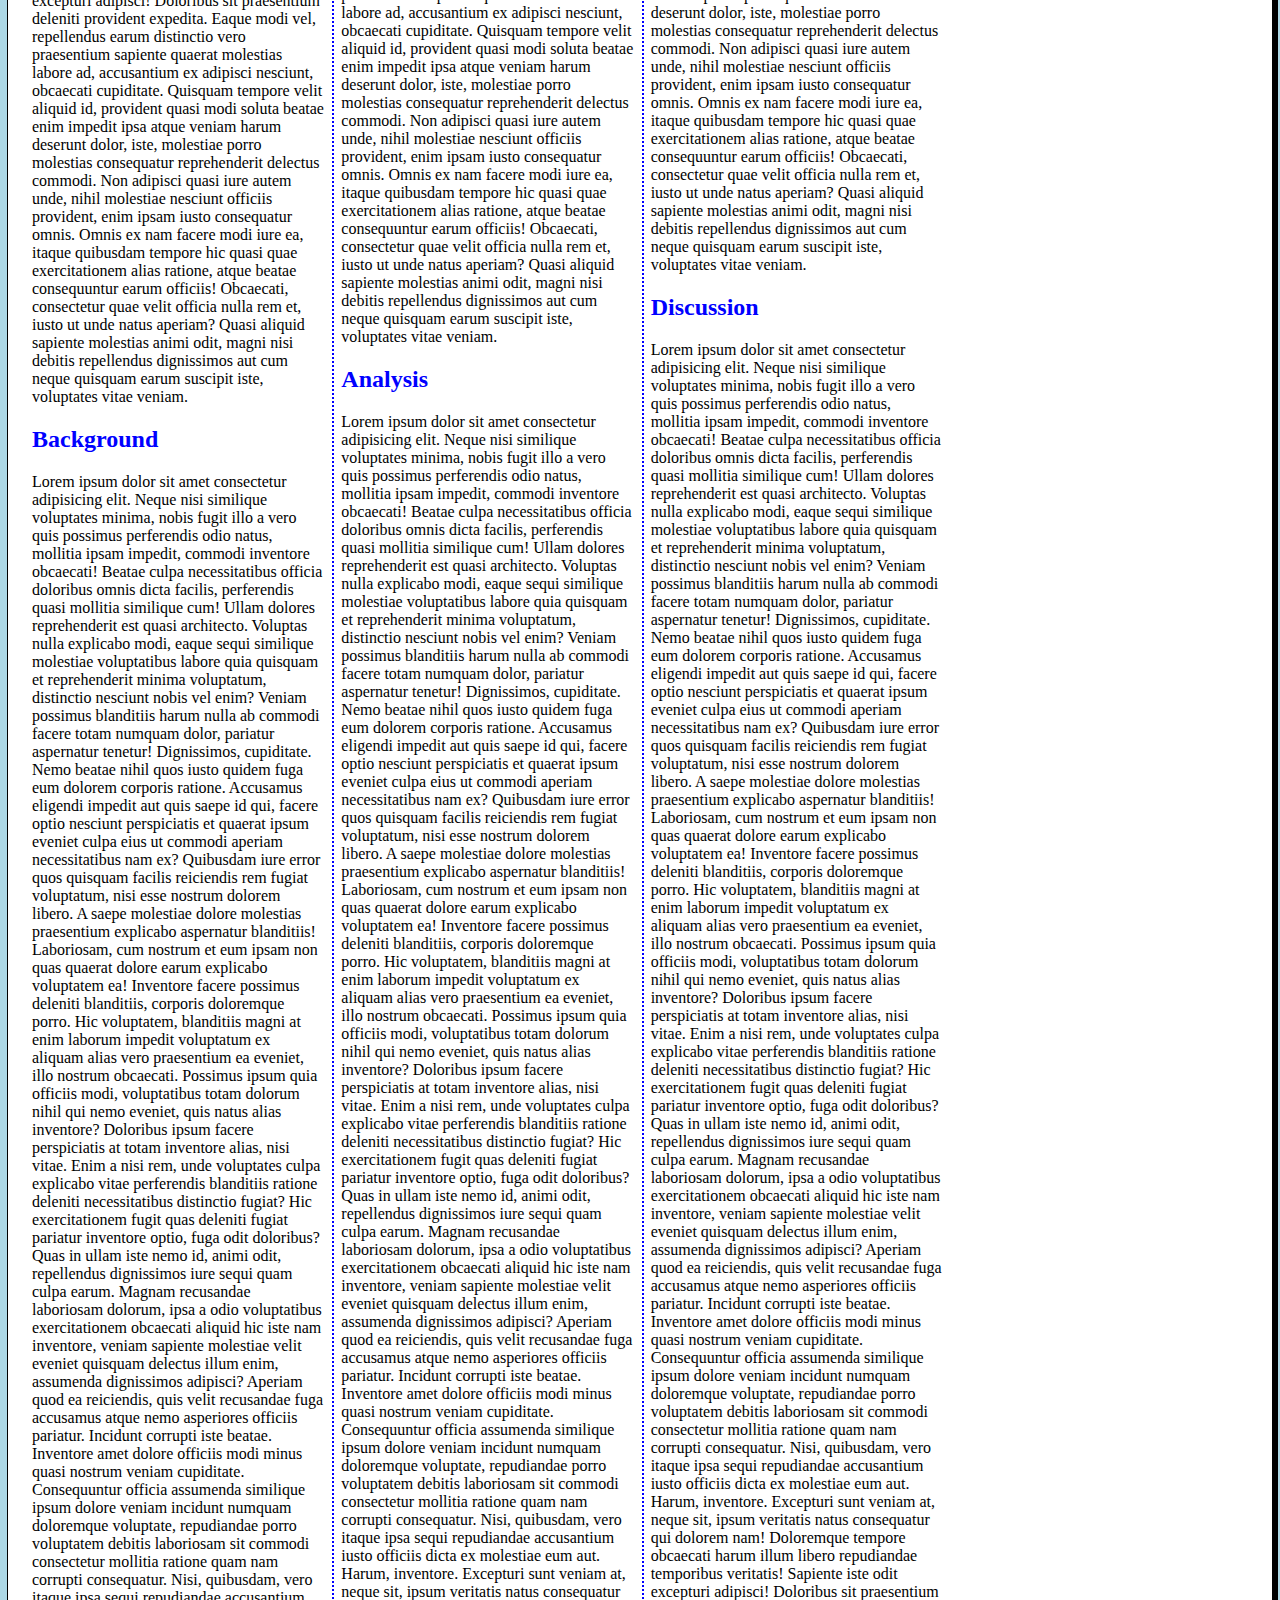
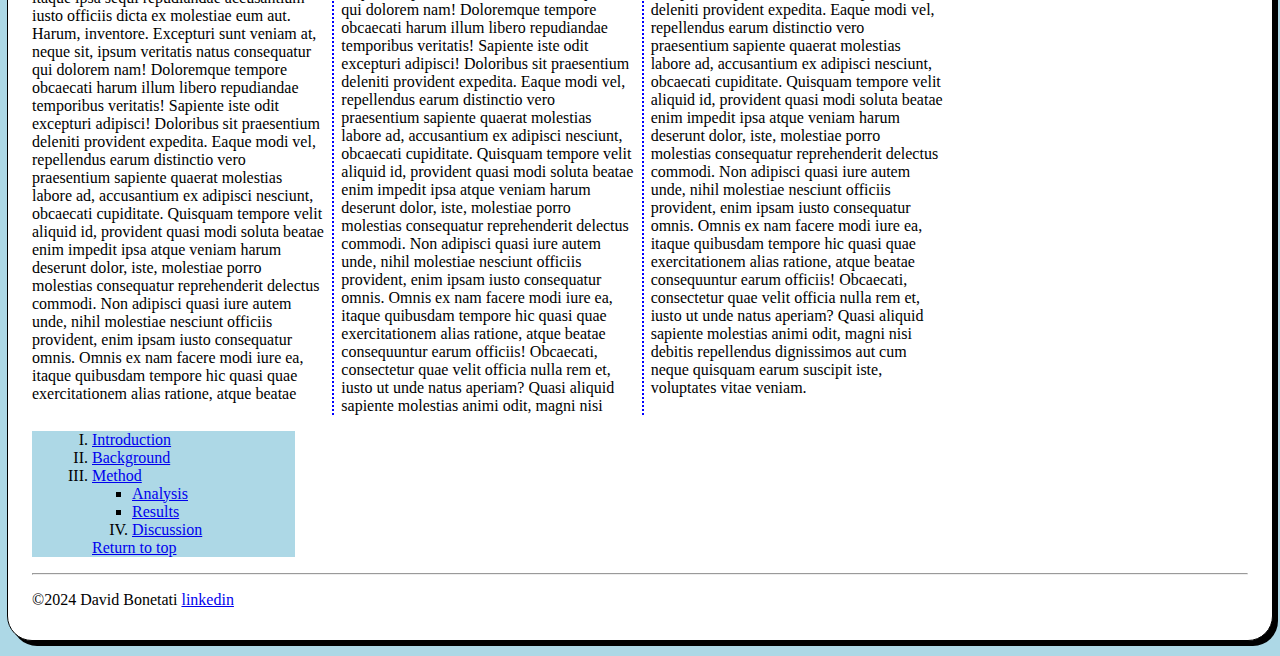
==== commit a5930c56: "1" ====
--- a/exam.html
+++ b/exam.html
@@ -14,7 +14,7 @@
     <hr>
     <h1 >Research Project B</h1>
     <h2 id="Introduction">Introduction</h2>
-    <img src="images/jupiter.jpg" align="top" alt="davids random dog pic" width="100" height="100" >;
+    <a href=https://nasa.gov><img src="images/jupiter.jpg" align="top" alt="davids random dog pic" width="100" height="100" ></a>
     <p id="'first">Lorem ipsum dolor sit amet consectetur adipisicing elit. Neque nisi similique voluptates minima, nobis fugit illo a vero quis possimus perferendis odio natus, mollitia ipsam impedit, commodi inventore obcaecati! Beatae culpa necessitatibus officia doloribus omnis dicta facilis, perferendis quasi mollitia similique cum! Ullam dolores reprehenderit est quasi architecto. Voluptas nulla explicabo modi, eaque sequi similique molestiae voluptatibus labore quia quisquam et reprehenderit minima voluptatum, distinctio nesciunt nobis vel enim? Veniam possimus blanditiis harum nulla ab commodi facere totam numquam dolor, pariatur aspernatur tenetur! Dignissimos, cupiditate. Nemo beatae nihil quos iusto quidem fuga eum dolorem corporis ratione. Accusamus eligendi impedit aut quis saepe id qui, facere optio nesciunt perspiciatis et quaerat ipsum eveniet culpa eius ut commodi aperiam necessitatibus nam ex? Quibusdam iure error quos quisquam facilis reiciendis rem fugiat voluptatum, nisi esse nostrum dolorem libero. A saepe molestiae dolore molestias praesentium explicabo aspernatur blanditiis! Laboriosam, cum nostrum et eum ipsam non quas quaerat dolore earum explicabo voluptatem ea! Inventore facere possimus deleniti blanditiis, corporis doloremque porro. Hic voluptatem, blanditiis magni at enim laborum impedit voluptatum ex aliquam alias vero praesentium ea eveniet, illo nostrum obcaecati. Possimus ipsum quia officiis modi, voluptatibus totam dolorum nihil qui nemo eveniet, quis natus alias inventore? Doloribus ipsum facere perspiciatis at totam inventore alias, nisi vitae. Enim a nisi rem, unde voluptates culpa explicabo vitae perferendis blanditiis ratione deleniti necessitatibus distinctio fugiat? Hic exercitationem fugit quas deleniti fugiat pariatur inventore optio, fuga odit doloribus? Quas in ullam iste nemo id, animi odit, repellendus dignissimos iure sequi quam culpa earum. Magnam recusandae laboriosam dolorum, ipsa a odio voluptatibus exercitationem obcaecati aliquid hic iste nam inventore, veniam sapiente molestiae velit eveniet quisquam delectus illum enim, assumenda dignissimos adipisci? Aperiam quod ea reiciendis, quis velit recusandae fuga accusamus atque nemo asperiores officiis pariatur. Incidunt corrupti iste beatae. Inventore amet dolore officiis modi minus quasi nostrum veniam cupiditate. Consequuntur officia assumenda similique ipsum dolore veniam incidunt numquam doloremque voluptate, repudiandae porro voluptatem debitis laboriosam sit commodi consectetur mollitia ratione quam nam corrupti consequatur. Nisi, quibusdam, vero itaque ipsa sequi repudiandae accusantium iusto officiis dicta ex molestiae eum aut. Harum, inventore. Excepturi sunt veniam at, neque sit, ipsum veritatis natus consequatur qui dolorem nam! Doloremque tempore obcaecati harum illum libero repudiandae temporibus veritatis! Sapiente iste odit excepturi adipisci! Doloribus sit praesentium deleniti provident expedita. Eaque modi vel, repellendus earum distinctio vero praesentium sapiente quaerat molestias labore ad, accusantium ex adipisci nesciunt, obcaecati cupiditate. Quisquam tempore velit aliquid id, provident quasi modi soluta beatae enim impedit ipsa atque veniam harum deserunt dolor, iste, molestiae porro molestias consequatur reprehenderit delectus commodi. Non adipisci quasi iure autem unde, nihil molestiae nesciunt officiis provident, enim ipsam iusto consequatur omnis. Omnis ex nam facere modi iure ea, itaque quibusdam tempore hic quasi quae exercitationem alias ratione, atque beatae consequuntur earum officiis! Obcaecati, consectetur quae velit officia nulla rem et, iusto ut unde natus aperiam? Quasi aliquid sapiente molestias animi odit, magni nisi debitis repellendus dignissimos aut cum neque quisquam earum suscipit iste, voluptates vitae veniam.</p>
     <h2 id="Background">Background</h2>
      <p id="'first">Lorem ipsum dolor sit amet consectetur adipisicing elit. Neque nisi similique voluptates minima, nobis fugit illo a vero quis possimus perferendis odio natus, mollitia ipsam impedit, commodi inventore obcaecati! Beatae culpa necessitatibus officia doloribus omnis dicta facilis, perferendis quasi mollitia similique cum! Ullam dolores reprehenderit est quasi architecto. Voluptas nulla explicabo modi, eaque sequi similique molestiae voluptatibus labore quia quisquam et reprehenderit minima voluptatum, distinctio nesciunt nobis vel enim? Veniam possimus blanditiis harum nulla ab commodi facere totam numquam dolor, pariatur aspernatur tenetur! Dignissimos, cupiditate. Nemo beatae nihil quos iusto quidem fuga eum dolorem corporis ratione. Accusamus eligendi impedit aut quis saepe id qui, facere optio nesciunt perspiciatis et quaerat ipsum eveniet culpa eius ut commodi aperiam necessitatibus nam ex? Quibusdam iure error quos quisquam facilis reiciendis rem fugiat voluptatum, nisi esse nostrum dolorem libero. A saepe molestiae dolore molestias praesentium explicabo aspernatur blanditiis! Laboriosam, cum nostrum et eum ipsam non quas quaerat dolore earum explicabo voluptatem ea! Inventore facere possimus deleniti blanditiis, corporis doloremque porro. Hic voluptatem, blanditiis magni at enim laborum impedit voluptatum ex aliquam alias vero praesentium ea eveniet, illo nostrum obcaecati. Possimus ipsum quia officiis modi, voluptatibus totam dolorum nihil qui nemo eveniet, quis natus alias inventore? Doloribus ipsum facere perspiciatis at totam inventore alias, nisi vitae. Enim a nisi rem, unde voluptates culpa explicabo vitae perferendis blanditiis ratione deleniti necessitatibus distinctio fugiat? Hic exercitationem fugit quas deleniti fugiat pariatur inventore optio, fuga odit doloribus? Quas in ullam iste nemo id, animi odit, repellendus dignissimos iure sequi quam culpa earum. Magnam recusandae laboriosam dolorum, ipsa a odio voluptatibus exercitationem obcaecati aliquid hic iste nam inventore, veniam sapiente molestiae velit eveniet quisquam delectus illum enim, assumenda dignissimos adipisci? Aperiam quod ea reiciendis, quis velit recusandae fuga accusamus atque nemo asperiores officiis pariatur. Incidunt corrupti iste beatae. Inventore amet dolore officiis modi minus quasi nostrum veniam cupiditate. Consequuntur officia assumenda similique ipsum dolore veniam incidunt numquam doloremque voluptate, repudiandae porro voluptatem debitis laboriosam sit commodi consectetur mollitia ratione quam nam corrupti consequatur. Nisi, quibusdam, vero itaque ipsa sequi repudiandae accusantium iusto officiis dicta ex molestiae eum aut. Harum, inventore. Excepturi sunt veniam at, neque sit, ipsum veritatis natus consequatur qui dolorem nam! Doloremque tempore obcaecati harum illum libero repudiandae temporibus veritatis! Sapiente iste odit excepturi adipisci! Doloribus sit praesentium deleniti provident expedita. Eaque modi vel, repellendus earum distinctio vero praesentium sapiente quaerat molestias labore ad, accusantium ex adipisci nesciunt, obcaecati cupiditate. Quisquam tempore velit aliquid id, provident quasi modi soluta beatae enim impedit ipsa atque veniam harum deserunt dolor, iste, molestiae porro molestias consequatur reprehenderit delectus commodi. Non adipisci quasi iure autem unde, nihil molestiae nesciunt officiis provident, enim ipsam iusto consequatur omnis. Omnis ex nam facere modi iure ea, itaque quibusdam tempore hic quasi quae exercitationem alias ratione, atque beatae consequuntur earum officiis! Obcaecati, consectetur quae velit officia nulla rem et, iusto ut unde natus aperiam? Quasi aliquid sapiente molestias animi odit, magni nisi debitis repellendus dignissimos aut cum neque quisquam earum suscipit iste, voluptates vitae veniam.</p>
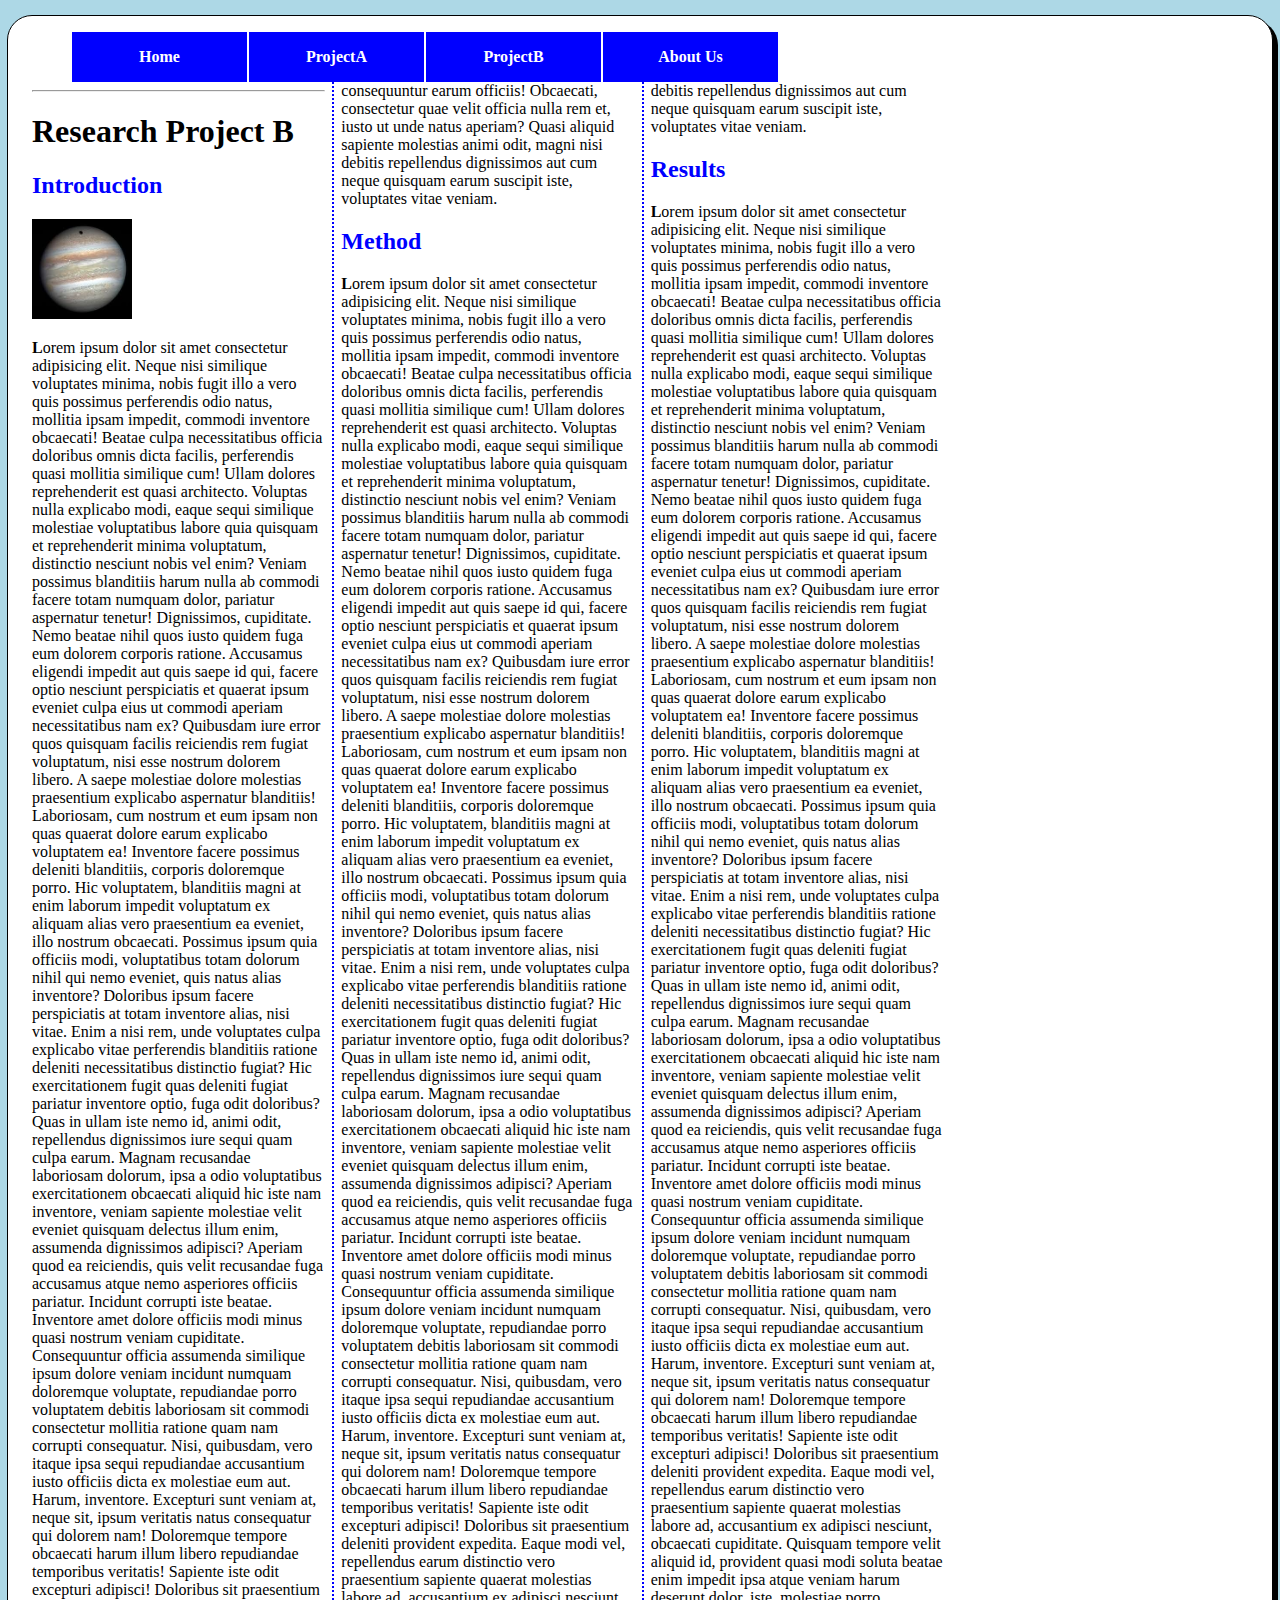
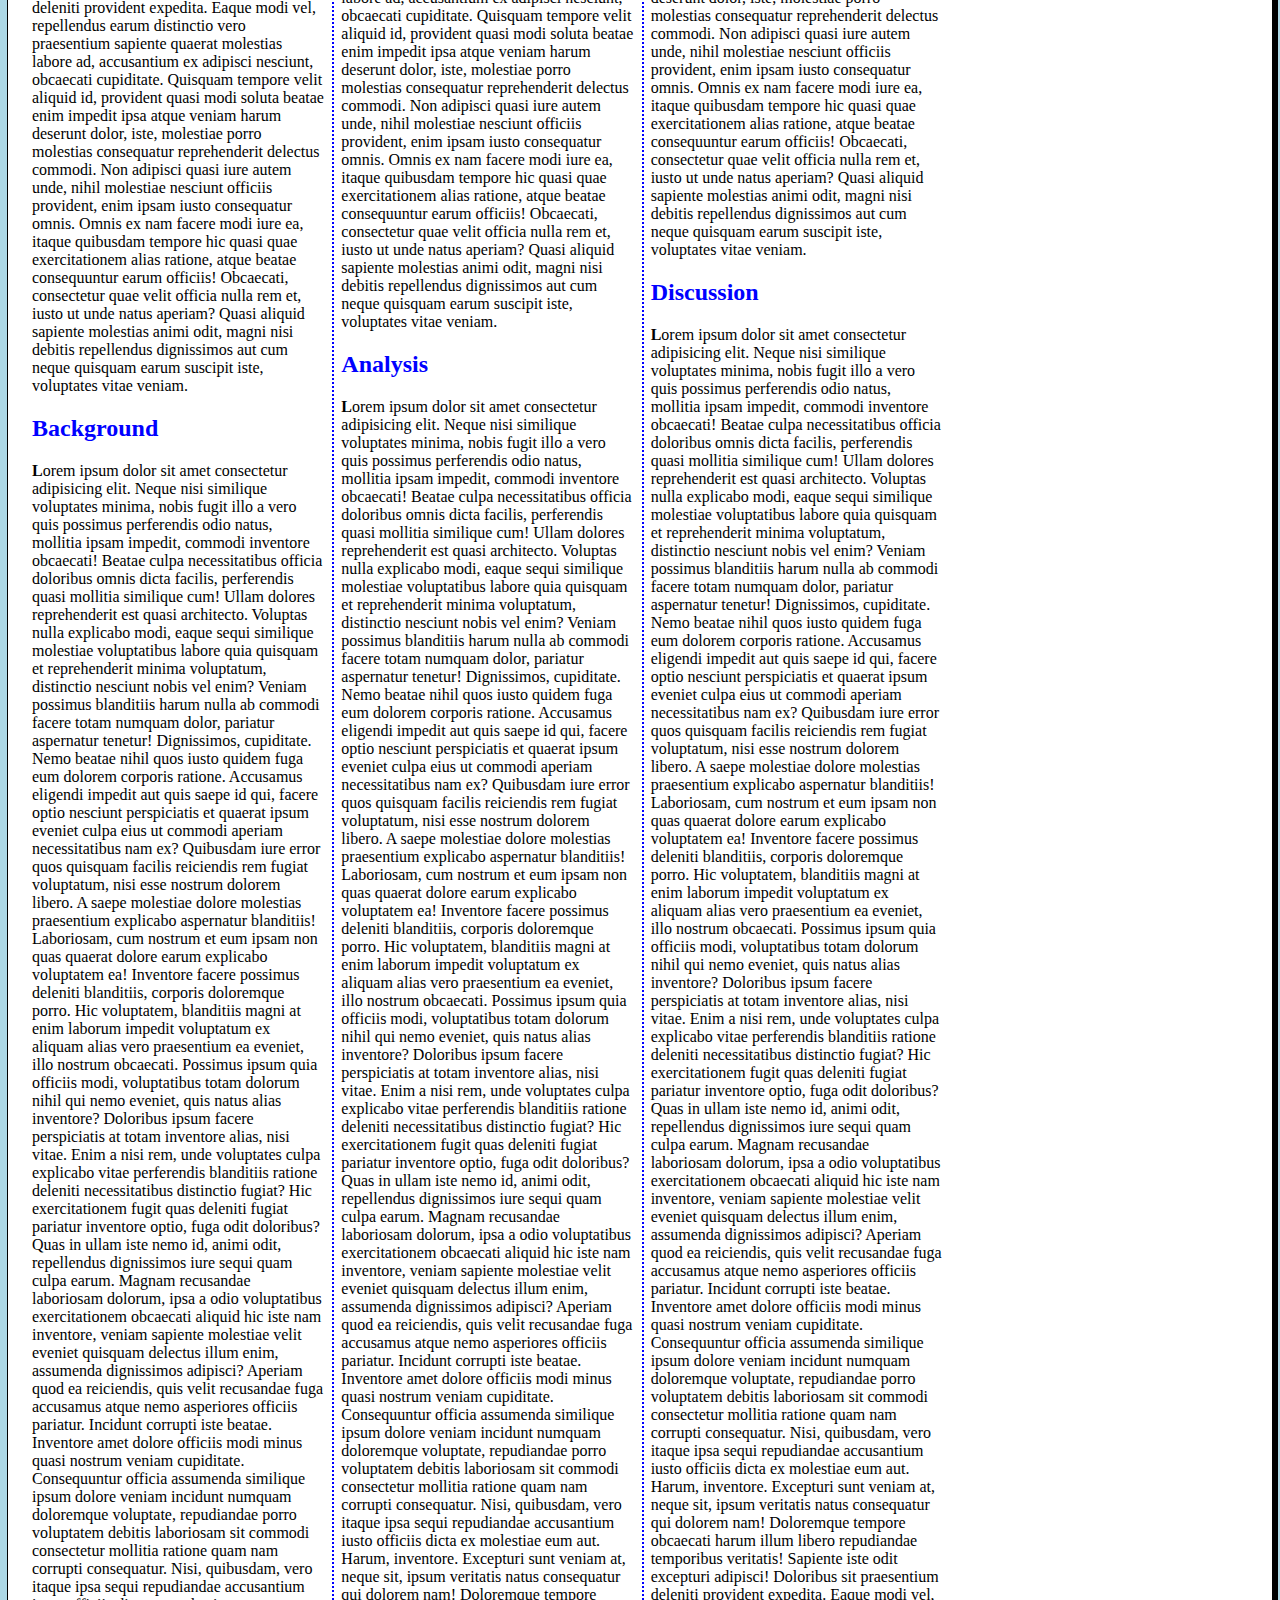
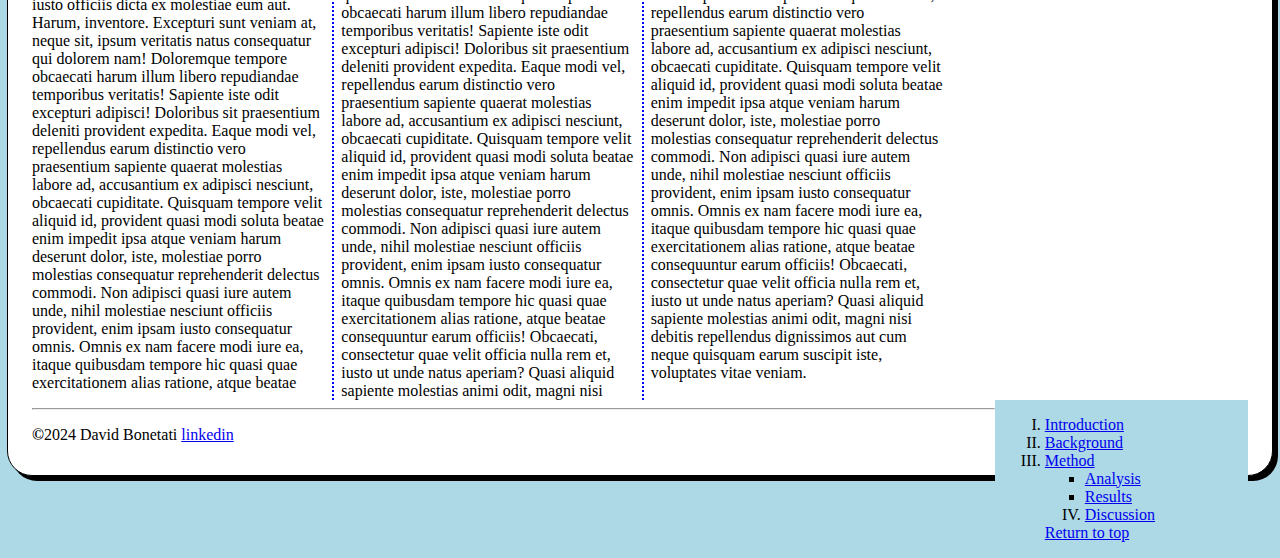
==== commit 390dcabc: "1" ====
--- a/exam.html
+++ b/exam.html
@@ -14,18 +14,18 @@
     <hr>
     <h1 >Research Project B</h1>
     <h2 id="Introduction">Introduction</h2>
-    <a href=https://nasa.gov><img src="images/jupiter.jpg" align="top" alt="davids random dog pic" width="100" height="100" ></a>
-    <p id="'first">Lorem ipsum dolor sit amet consectetur adipisicing elit. Neque nisi similique voluptates minima, nobis fugit illo a vero quis possimus perferendis odio natus, mollitia ipsam impedit, commodi inventore obcaecati! Beatae culpa necessitatibus officia doloribus omnis dicta facilis, perferendis quasi mollitia similique cum! Ullam dolores reprehenderit est quasi architecto. Voluptas nulla explicabo modi, eaque sequi similique molestiae voluptatibus labore quia quisquam et reprehenderit minima voluptatum, distinctio nesciunt nobis vel enim? Veniam possimus blanditiis harum nulla ab commodi facere totam numquam dolor, pariatur aspernatur tenetur! Dignissimos, cupiditate. Nemo beatae nihil quos iusto quidem fuga eum dolorem corporis ratione. Accusamus eligendi impedit aut quis saepe id qui, facere optio nesciunt perspiciatis et quaerat ipsum eveniet culpa eius ut commodi aperiam necessitatibus nam ex? Quibusdam iure error quos quisquam facilis reiciendis rem fugiat voluptatum, nisi esse nostrum dolorem libero. A saepe molestiae dolore molestias praesentium explicabo aspernatur blanditiis! Laboriosam, cum nostrum et eum ipsam non quas quaerat dolore earum explicabo voluptatem ea! Inventore facere possimus deleniti blanditiis, corporis doloremque porro. Hic voluptatem, blanditiis magni at enim laborum impedit voluptatum ex aliquam alias vero praesentium ea eveniet, illo nostrum obcaecati. Possimus ipsum quia officiis modi, voluptatibus totam dolorum nihil qui nemo eveniet, quis natus alias inventore? Doloribus ipsum facere perspiciatis at totam inventore alias, nisi vitae. Enim a nisi rem, unde voluptates culpa explicabo vitae perferendis blanditiis ratione deleniti necessitatibus distinctio fugiat? Hic exercitationem fugit quas deleniti fugiat pariatur inventore optio, fuga odit doloribus? Quas in ullam iste nemo id, animi odit, repellendus dignissimos iure sequi quam culpa earum. Magnam recusandae laboriosam dolorum, ipsa a odio voluptatibus exercitationem obcaecati aliquid hic iste nam inventore, veniam sapiente molestiae velit eveniet quisquam delectus illum enim, assumenda dignissimos adipisci? Aperiam quod ea reiciendis, quis velit recusandae fuga accusamus atque nemo asperiores officiis pariatur. Incidunt corrupti iste beatae. Inventore amet dolore officiis modi minus quasi nostrum veniam cupiditate. Consequuntur officia assumenda similique ipsum dolore veniam incidunt numquam doloremque voluptate, repudiandae porro voluptatem debitis laboriosam sit commodi consectetur mollitia ratione quam nam corrupti consequatur. Nisi, quibusdam, vero itaque ipsa sequi repudiandae accusantium iusto officiis dicta ex molestiae eum aut. Harum, inventore. Excepturi sunt veniam at, neque sit, ipsum veritatis natus consequatur qui dolorem nam! Doloremque tempore obcaecati harum illum libero repudiandae temporibus veritatis! Sapiente iste odit excepturi adipisci! Doloribus sit praesentium deleniti provident expedita. Eaque modi vel, repellendus earum distinctio vero praesentium sapiente quaerat molestias labore ad, accusantium ex adipisci nesciunt, obcaecati cupiditate. Quisquam tempore velit aliquid id, provident quasi modi soluta beatae enim impedit ipsa atque veniam harum deserunt dolor, iste, molestiae porro molestias consequatur reprehenderit delectus commodi. Non adipisci quasi iure autem unde, nihil molestiae nesciunt officiis provident, enim ipsam iusto consequatur omnis. Omnis ex nam facere modi iure ea, itaque quibusdam tempore hic quasi quae exercitationem alias ratione, atque beatae consequuntur earum officiis! Obcaecati, consectetur quae velit officia nulla rem et, iusto ut unde natus aperiam? Quasi aliquid sapiente molestias animi odit, magni nisi debitis repellendus dignissimos aut cum neque quisquam earum suscipit iste, voluptates vitae veniam.</p>
+    <a href=https://nasa.gov><img src="images/jupiter.jpg"  alt="davids random dog pic" width="100" height="100" ></a>
+    <p>Lorem ipsum dolor sit amet consectetur adipisicing elit. Neque nisi similique voluptates minima, nobis fugit illo a vero quis possimus perferendis odio natus, mollitia ipsam impedit, commodi inventore obcaecati! Beatae culpa necessitatibus officia doloribus omnis dicta facilis, perferendis quasi mollitia similique cum! Ullam dolores reprehenderit est quasi architecto. Voluptas nulla explicabo modi, eaque sequi similique molestiae voluptatibus labore quia quisquam et reprehenderit minima voluptatum, distinctio nesciunt nobis vel enim? Veniam possimus blanditiis harum nulla ab commodi facere totam numquam dolor, pariatur aspernatur tenetur! Dignissimos, cupiditate. Nemo beatae nihil quos iusto quidem fuga eum dolorem corporis ratione. Accusamus eligendi impedit aut quis saepe id qui, facere optio nesciunt perspiciatis et quaerat ipsum eveniet culpa eius ut commodi aperiam necessitatibus nam ex? Quibusdam iure error quos quisquam facilis reiciendis rem fugiat voluptatum, nisi esse nostrum dolorem libero. A saepe molestiae dolore molestias praesentium explicabo aspernatur blanditiis! Laboriosam, cum nostrum et eum ipsam non quas quaerat dolore earum explicabo voluptatem ea! Inventore facere possimus deleniti blanditiis, corporis doloremque porro. Hic voluptatem, blanditiis magni at enim laborum impedit voluptatum ex aliquam alias vero praesentium ea eveniet, illo nostrum obcaecati. Possimus ipsum quia officiis modi, voluptatibus totam dolorum nihil qui nemo eveniet, quis natus alias inventore? Doloribus ipsum facere perspiciatis at totam inventore alias, nisi vitae. Enim a nisi rem, unde voluptates culpa explicabo vitae perferendis blanditiis ratione deleniti necessitatibus distinctio fugiat? Hic exercitationem fugit quas deleniti fugiat pariatur inventore optio, fuga odit doloribus? Quas in ullam iste nemo id, animi odit, repellendus dignissimos iure sequi quam culpa earum. Magnam recusandae laboriosam dolorum, ipsa a odio voluptatibus exercitationem obcaecati aliquid hic iste nam inventore, veniam sapiente molestiae velit eveniet quisquam delectus illum enim, assumenda dignissimos adipisci? Aperiam quod ea reiciendis, quis velit recusandae fuga accusamus atque nemo asperiores officiis pariatur. Incidunt corrupti iste beatae. Inventore amet dolore officiis modi minus quasi nostrum veniam cupiditate. Consequuntur officia assumenda similique ipsum dolore veniam incidunt numquam doloremque voluptate, repudiandae porro voluptatem debitis laboriosam sit commodi consectetur mollitia ratione quam nam corrupti consequatur. Nisi, quibusdam, vero itaque ipsa sequi repudiandae accusantium iusto officiis dicta ex molestiae eum aut. Harum, inventore. Excepturi sunt veniam at, neque sit, ipsum veritatis natus consequatur qui dolorem nam! Doloremque tempore obcaecati harum illum libero repudiandae temporibus veritatis! Sapiente iste odit excepturi adipisci! Doloribus sit praesentium deleniti provident expedita. Eaque modi vel, repellendus earum distinctio vero praesentium sapiente quaerat molestias labore ad, accusantium ex adipisci nesciunt, obcaecati cupiditate. Quisquam tempore velit aliquid id, provident quasi modi soluta beatae enim impedit ipsa atque veniam harum deserunt dolor, iste, molestiae porro molestias consequatur reprehenderit delectus commodi. Non adipisci quasi iure autem unde, nihil molestiae nesciunt officiis provident, enim ipsam iusto consequatur omnis. Omnis ex nam facere modi iure ea, itaque quibusdam tempore hic quasi quae exercitationem alias ratione, atque beatae consequuntur earum officiis! Obcaecati, consectetur quae velit officia nulla rem et, iusto ut unde natus aperiam? Quasi aliquid sapiente molestias animi odit, magni nisi debitis repellendus dignissimos aut cum neque quisquam earum suscipit iste, voluptates vitae veniam.</p>
     <h2 id="Background">Background</h2>
-     <p id="'first">Lorem ipsum dolor sit amet consectetur adipisicing elit. Neque nisi similique voluptates minima, nobis fugit illo a vero quis possimus perferendis odio natus, mollitia ipsam impedit, commodi inventore obcaecati! Beatae culpa necessitatibus officia doloribus omnis dicta facilis, perferendis quasi mollitia similique cum! Ullam dolores reprehenderit est quasi architecto. Voluptas nulla explicabo modi, eaque sequi similique molestiae voluptatibus labore quia quisquam et reprehenderit minima voluptatum, distinctio nesciunt nobis vel enim? Veniam possimus blanditiis harum nulla ab commodi facere totam numquam dolor, pariatur aspernatur tenetur! Dignissimos, cupiditate. Nemo beatae nihil quos iusto quidem fuga eum dolorem corporis ratione. Accusamus eligendi impedit aut quis saepe id qui, facere optio nesciunt perspiciatis et quaerat ipsum eveniet culpa eius ut commodi aperiam necessitatibus nam ex? Quibusdam iure error quos quisquam facilis reiciendis rem fugiat voluptatum, nisi esse nostrum dolorem libero. A saepe molestiae dolore molestias praesentium explicabo aspernatur blanditiis! Laboriosam, cum nostrum et eum ipsam non quas quaerat dolore earum explicabo voluptatem ea! Inventore facere possimus deleniti blanditiis, corporis doloremque porro. Hic voluptatem, blanditiis magni at enim laborum impedit voluptatum ex aliquam alias vero praesentium ea eveniet, illo nostrum obcaecati. Possimus ipsum quia officiis modi, voluptatibus totam dolorum nihil qui nemo eveniet, quis natus alias inventore? Doloribus ipsum facere perspiciatis at totam inventore alias, nisi vitae. Enim a nisi rem, unde voluptates culpa explicabo vitae perferendis blanditiis ratione deleniti necessitatibus distinctio fugiat? Hic exercitationem fugit quas deleniti fugiat pariatur inventore optio, fuga odit doloribus? Quas in ullam iste nemo id, animi odit, repellendus dignissimos iure sequi quam culpa earum. Magnam recusandae laboriosam dolorum, ipsa a odio voluptatibus exercitationem obcaecati aliquid hic iste nam inventore, veniam sapiente molestiae velit eveniet quisquam delectus illum enim, assumenda dignissimos adipisci? Aperiam quod ea reiciendis, quis velit recusandae fuga accusamus atque nemo asperiores officiis pariatur. Incidunt corrupti iste beatae. Inventore amet dolore officiis modi minus quasi nostrum veniam cupiditate. Consequuntur officia assumenda similique ipsum dolore veniam incidunt numquam doloremque voluptate, repudiandae porro voluptatem debitis laboriosam sit commodi consectetur mollitia ratione quam nam corrupti consequatur. Nisi, quibusdam, vero itaque ipsa sequi repudiandae accusantium iusto officiis dicta ex molestiae eum aut. Harum, inventore. Excepturi sunt veniam at, neque sit, ipsum veritatis natus consequatur qui dolorem nam! Doloremque tempore obcaecati harum illum libero repudiandae temporibus veritatis! Sapiente iste odit excepturi adipisci! Doloribus sit praesentium deleniti provident expedita. Eaque modi vel, repellendus earum distinctio vero praesentium sapiente quaerat molestias labore ad, accusantium ex adipisci nesciunt, obcaecati cupiditate. Quisquam tempore velit aliquid id, provident quasi modi soluta beatae enim impedit ipsa atque veniam harum deserunt dolor, iste, molestiae porro molestias consequatur reprehenderit delectus commodi. Non adipisci quasi iure autem unde, nihil molestiae nesciunt officiis provident, enim ipsam iusto consequatur omnis. Omnis ex nam facere modi iure ea, itaque quibusdam tempore hic quasi quae exercitationem alias ratione, atque beatae consequuntur earum officiis! Obcaecati, consectetur quae velit officia nulla rem et, iusto ut unde natus aperiam? Quasi aliquid sapiente molestias animi odit, magni nisi debitis repellendus dignissimos aut cum neque quisquam earum suscipit iste, voluptates vitae veniam.</p>
+     <p >Lorem ipsum dolor sit amet consectetur adipisicing elit. Neque nisi similique voluptates minima, nobis fugit illo a vero quis possimus perferendis odio natus, mollitia ipsam impedit, commodi inventore obcaecati! Beatae culpa necessitatibus officia doloribus omnis dicta facilis, perferendis quasi mollitia similique cum! Ullam dolores reprehenderit est quasi architecto. Voluptas nulla explicabo modi, eaque sequi similique molestiae voluptatibus labore quia quisquam et reprehenderit minima voluptatum, distinctio nesciunt nobis vel enim? Veniam possimus blanditiis harum nulla ab commodi facere totam numquam dolor, pariatur aspernatur tenetur! Dignissimos, cupiditate. Nemo beatae nihil quos iusto quidem fuga eum dolorem corporis ratione. Accusamus eligendi impedit aut quis saepe id qui, facere optio nesciunt perspiciatis et quaerat ipsum eveniet culpa eius ut commodi aperiam necessitatibus nam ex? Quibusdam iure error quos quisquam facilis reiciendis rem fugiat voluptatum, nisi esse nostrum dolorem libero. A saepe molestiae dolore molestias praesentium explicabo aspernatur blanditiis! Laboriosam, cum nostrum et eum ipsam non quas quaerat dolore earum explicabo voluptatem ea! Inventore facere possimus deleniti blanditiis, corporis doloremque porro. Hic voluptatem, blanditiis magni at enim laborum impedit voluptatum ex aliquam alias vero praesentium ea eveniet, illo nostrum obcaecati. Possimus ipsum quia officiis modi, voluptatibus totam dolorum nihil qui nemo eveniet, quis natus alias inventore? Doloribus ipsum facere perspiciatis at totam inventore alias, nisi vitae. Enim a nisi rem, unde voluptates culpa explicabo vitae perferendis blanditiis ratione deleniti necessitatibus distinctio fugiat? Hic exercitationem fugit quas deleniti fugiat pariatur inventore optio, fuga odit doloribus? Quas in ullam iste nemo id, animi odit, repellendus dignissimos iure sequi quam culpa earum. Magnam recusandae laboriosam dolorum, ipsa a odio voluptatibus exercitationem obcaecati aliquid hic iste nam inventore, veniam sapiente molestiae velit eveniet quisquam delectus illum enim, assumenda dignissimos adipisci? Aperiam quod ea reiciendis, quis velit recusandae fuga accusamus atque nemo asperiores officiis pariatur. Incidunt corrupti iste beatae. Inventore amet dolore officiis modi minus quasi nostrum veniam cupiditate. Consequuntur officia assumenda similique ipsum dolore veniam incidunt numquam doloremque voluptate, repudiandae porro voluptatem debitis laboriosam sit commodi consectetur mollitia ratione quam nam corrupti consequatur. Nisi, quibusdam, vero itaque ipsa sequi repudiandae accusantium iusto officiis dicta ex molestiae eum aut. Harum, inventore. Excepturi sunt veniam at, neque sit, ipsum veritatis natus consequatur qui dolorem nam! Doloremque tempore obcaecati harum illum libero repudiandae temporibus veritatis! Sapiente iste odit excepturi adipisci! Doloribus sit praesentium deleniti provident expedita. Eaque modi vel, repellendus earum distinctio vero praesentium sapiente quaerat molestias labore ad, accusantium ex adipisci nesciunt, obcaecati cupiditate. Quisquam tempore velit aliquid id, provident quasi modi soluta beatae enim impedit ipsa atque veniam harum deserunt dolor, iste, molestiae porro molestias consequatur reprehenderit delectus commodi. Non adipisci quasi iure autem unde, nihil molestiae nesciunt officiis provident, enim ipsam iusto consequatur omnis. Omnis ex nam facere modi iure ea, itaque quibusdam tempore hic quasi quae exercitationem alias ratione, atque beatae consequuntur earum officiis! Obcaecati, consectetur quae velit officia nulla rem et, iusto ut unde natus aperiam? Quasi aliquid sapiente molestias animi odit, magni nisi debitis repellendus dignissimos aut cum neque quisquam earum suscipit iste, voluptates vitae veniam.</p>
     <h2 id="Method">Method </h2>
-     <p id="'first">Lorem ipsum dolor sit amet consectetur adipisicing elit. Neque nisi similique voluptates minima, nobis fugit illo a vero quis possimus perferendis odio natus, mollitia ipsam impedit, commodi inventore obcaecati! Beatae culpa necessitatibus officia doloribus omnis dicta facilis, perferendis quasi mollitia similique cum! Ullam dolores reprehenderit est quasi architecto. Voluptas nulla explicabo modi, eaque sequi similique molestiae voluptatibus labore quia quisquam et reprehenderit minima voluptatum, distinctio nesciunt nobis vel enim? Veniam possimus blanditiis harum nulla ab commodi facere totam numquam dolor, pariatur aspernatur tenetur! Dignissimos, cupiditate. Nemo beatae nihil quos iusto quidem fuga eum dolorem corporis ratione. Accusamus eligendi impedit aut quis saepe id qui, facere optio nesciunt perspiciatis et quaerat ipsum eveniet culpa eius ut commodi aperiam necessitatibus nam ex? Quibusdam iure error quos quisquam facilis reiciendis rem fugiat voluptatum, nisi esse nostrum dolorem libero. A saepe molestiae dolore molestias praesentium explicabo aspernatur blanditiis! Laboriosam, cum nostrum et eum ipsam non quas quaerat dolore earum explicabo voluptatem ea! Inventore facere possimus deleniti blanditiis, corporis doloremque porro. Hic voluptatem, blanditiis magni at enim laborum impedit voluptatum ex aliquam alias vero praesentium ea eveniet, illo nostrum obcaecati. Possimus ipsum quia officiis modi, voluptatibus totam dolorum nihil qui nemo eveniet, quis natus alias inventore? Doloribus ipsum facere perspiciatis at totam inventore alias, nisi vitae. Enim a nisi rem, unde voluptates culpa explicabo vitae perferendis blanditiis ratione deleniti necessitatibus distinctio fugiat? Hic exercitationem fugit quas deleniti fugiat pariatur inventore optio, fuga odit doloribus? Quas in ullam iste nemo id, animi odit, repellendus dignissimos iure sequi quam culpa earum. Magnam recusandae laboriosam dolorum, ipsa a odio voluptatibus exercitationem obcaecati aliquid hic iste nam inventore, veniam sapiente molestiae velit eveniet quisquam delectus illum enim, assumenda dignissimos adipisci? Aperiam quod ea reiciendis, quis velit recusandae fuga accusamus atque nemo asperiores officiis pariatur. Incidunt corrupti iste beatae. Inventore amet dolore officiis modi minus quasi nostrum veniam cupiditate. Consequuntur officia assumenda similique ipsum dolore veniam incidunt numquam doloremque voluptate, repudiandae porro voluptatem debitis laboriosam sit commodi consectetur mollitia ratione quam nam corrupti consequatur. Nisi, quibusdam, vero itaque ipsa sequi repudiandae accusantium iusto officiis dicta ex molestiae eum aut. Harum, inventore. Excepturi sunt veniam at, neque sit, ipsum veritatis natus consequatur qui dolorem nam! Doloremque tempore obcaecati harum illum libero repudiandae temporibus veritatis! Sapiente iste odit excepturi adipisci! Doloribus sit praesentium deleniti provident expedita. Eaque modi vel, repellendus earum distinctio vero praesentium sapiente quaerat molestias labore ad, accusantium ex adipisci nesciunt, obcaecati cupiditate. Quisquam tempore velit aliquid id, provident quasi modi soluta beatae enim impedit ipsa atque veniam harum deserunt dolor, iste, molestiae porro molestias consequatur reprehenderit delectus commodi. Non adipisci quasi iure autem unde, nihil molestiae nesciunt officiis provident, enim ipsam iusto consequatur omnis. Omnis ex nam facere modi iure ea, itaque quibusdam tempore hic quasi quae exercitationem alias ratione, atque beatae consequuntur earum officiis! Obcaecati, consectetur quae velit officia nulla rem et, iusto ut unde natus aperiam? Quasi aliquid sapiente molestias animi odit, magni nisi debitis repellendus dignissimos aut cum neque quisquam earum suscipit iste, voluptates vitae veniam.</p>
+     <p >Lorem ipsum dolor sit amet consectetur adipisicing elit. Neque nisi similique voluptates minima, nobis fugit illo a vero quis possimus perferendis odio natus, mollitia ipsam impedit, commodi inventore obcaecati! Beatae culpa necessitatibus officia doloribus omnis dicta facilis, perferendis quasi mollitia similique cum! Ullam dolores reprehenderit est quasi architecto. Voluptas nulla explicabo modi, eaque sequi similique molestiae voluptatibus labore quia quisquam et reprehenderit minima voluptatum, distinctio nesciunt nobis vel enim? Veniam possimus blanditiis harum nulla ab commodi facere totam numquam dolor, pariatur aspernatur tenetur! Dignissimos, cupiditate. Nemo beatae nihil quos iusto quidem fuga eum dolorem corporis ratione. Accusamus eligendi impedit aut quis saepe id qui, facere optio nesciunt perspiciatis et quaerat ipsum eveniet culpa eius ut commodi aperiam necessitatibus nam ex? Quibusdam iure error quos quisquam facilis reiciendis rem fugiat voluptatum, nisi esse nostrum dolorem libero. A saepe molestiae dolore molestias praesentium explicabo aspernatur blanditiis! Laboriosam, cum nostrum et eum ipsam non quas quaerat dolore earum explicabo voluptatem ea! Inventore facere possimus deleniti blanditiis, corporis doloremque porro. Hic voluptatem, blanditiis magni at enim laborum impedit voluptatum ex aliquam alias vero praesentium ea eveniet, illo nostrum obcaecati. Possimus ipsum quia officiis modi, voluptatibus totam dolorum nihil qui nemo eveniet, quis natus alias inventore? Doloribus ipsum facere perspiciatis at totam inventore alias, nisi vitae. Enim a nisi rem, unde voluptates culpa explicabo vitae perferendis blanditiis ratione deleniti necessitatibus distinctio fugiat? Hic exercitationem fugit quas deleniti fugiat pariatur inventore optio, fuga odit doloribus? Quas in ullam iste nemo id, animi odit, repellendus dignissimos iure sequi quam culpa earum. Magnam recusandae laboriosam dolorum, ipsa a odio voluptatibus exercitationem obcaecati aliquid hic iste nam inventore, veniam sapiente molestiae velit eveniet quisquam delectus illum enim, assumenda dignissimos adipisci? Aperiam quod ea reiciendis, quis velit recusandae fuga accusamus atque nemo asperiores officiis pariatur. Incidunt corrupti iste beatae. Inventore amet dolore officiis modi minus quasi nostrum veniam cupiditate. Consequuntur officia assumenda similique ipsum dolore veniam incidunt numquam doloremque voluptate, repudiandae porro voluptatem debitis laboriosam sit commodi consectetur mollitia ratione quam nam corrupti consequatur. Nisi, quibusdam, vero itaque ipsa sequi repudiandae accusantium iusto officiis dicta ex molestiae eum aut. Harum, inventore. Excepturi sunt veniam at, neque sit, ipsum veritatis natus consequatur qui dolorem nam! Doloremque tempore obcaecati harum illum libero repudiandae temporibus veritatis! Sapiente iste odit excepturi adipisci! Doloribus sit praesentium deleniti provident expedita. Eaque modi vel, repellendus earum distinctio vero praesentium sapiente quaerat molestias labore ad, accusantium ex adipisci nesciunt, obcaecati cupiditate. Quisquam tempore velit aliquid id, provident quasi modi soluta beatae enim impedit ipsa atque veniam harum deserunt dolor, iste, molestiae porro molestias consequatur reprehenderit delectus commodi. Non adipisci quasi iure autem unde, nihil molestiae nesciunt officiis provident, enim ipsam iusto consequatur omnis. Omnis ex nam facere modi iure ea, itaque quibusdam tempore hic quasi quae exercitationem alias ratione, atque beatae consequuntur earum officiis! Obcaecati, consectetur quae velit officia nulla rem et, iusto ut unde natus aperiam? Quasi aliquid sapiente molestias animi odit, magni nisi debitis repellendus dignissimos aut cum neque quisquam earum suscipit iste, voluptates vitae veniam.</p>
     <h2 id="Analysis">Analysis</h2>
-     <p id="'first">Lorem ipsum dolor sit amet consectetur adipisicing elit. Neque nisi similique voluptates minima, nobis fugit illo a vero quis possimus perferendis odio natus, mollitia ipsam impedit, commodi inventore obcaecati! Beatae culpa necessitatibus officia doloribus omnis dicta facilis, perferendis quasi mollitia similique cum! Ullam dolores reprehenderit est quasi architecto. Voluptas nulla explicabo modi, eaque sequi similique molestiae voluptatibus labore quia quisquam et reprehenderit minima voluptatum, distinctio nesciunt nobis vel enim? Veniam possimus blanditiis harum nulla ab commodi facere totam numquam dolor, pariatur aspernatur tenetur! Dignissimos, cupiditate. Nemo beatae nihil quos iusto quidem fuga eum dolorem corporis ratione. Accusamus eligendi impedit aut quis saepe id qui, facere optio nesciunt perspiciatis et quaerat ipsum eveniet culpa eius ut commodi aperiam necessitatibus nam ex? Quibusdam iure error quos quisquam facilis reiciendis rem fugiat voluptatum, nisi esse nostrum dolorem libero. A saepe molestiae dolore molestias praesentium explicabo aspernatur blanditiis! Laboriosam, cum nostrum et eum ipsam non quas quaerat dolore earum explicabo voluptatem ea! Inventore facere possimus deleniti blanditiis, corporis doloremque porro. Hic voluptatem, blanditiis magni at enim laborum impedit voluptatum ex aliquam alias vero praesentium ea eveniet, illo nostrum obcaecati. Possimus ipsum quia officiis modi, voluptatibus totam dolorum nihil qui nemo eveniet, quis natus alias inventore? Doloribus ipsum facere perspiciatis at totam inventore alias, nisi vitae. Enim a nisi rem, unde voluptates culpa explicabo vitae perferendis blanditiis ratione deleniti necessitatibus distinctio fugiat? Hic exercitationem fugit quas deleniti fugiat pariatur inventore optio, fuga odit doloribus? Quas in ullam iste nemo id, animi odit, repellendus dignissimos iure sequi quam culpa earum. Magnam recusandae laboriosam dolorum, ipsa a odio voluptatibus exercitationem obcaecati aliquid hic iste nam inventore, veniam sapiente molestiae velit eveniet quisquam delectus illum enim, assumenda dignissimos adipisci? Aperiam quod ea reiciendis, quis velit recusandae fuga accusamus atque nemo asperiores officiis pariatur. Incidunt corrupti iste beatae. Inventore amet dolore officiis modi minus quasi nostrum veniam cupiditate. Consequuntur officia assumenda similique ipsum dolore veniam incidunt numquam doloremque voluptate, repudiandae porro voluptatem debitis laboriosam sit commodi consectetur mollitia ratione quam nam corrupti consequatur. Nisi, quibusdam, vero itaque ipsa sequi repudiandae accusantium iusto officiis dicta ex molestiae eum aut. Harum, inventore. Excepturi sunt veniam at, neque sit, ipsum veritatis natus consequatur qui dolorem nam! Doloremque tempore obcaecati harum illum libero repudiandae temporibus veritatis! Sapiente iste odit excepturi adipisci! Doloribus sit praesentium deleniti provident expedita. Eaque modi vel, repellendus earum distinctio vero praesentium sapiente quaerat molestias labore ad, accusantium ex adipisci nesciunt, obcaecati cupiditate. Quisquam tempore velit aliquid id, provident quasi modi soluta beatae enim impedit ipsa atque veniam harum deserunt dolor, iste, molestiae porro molestias consequatur reprehenderit delectus commodi. Non adipisci quasi iure autem unde, nihil molestiae nesciunt officiis provident, enim ipsam iusto consequatur omnis. Omnis ex nam facere modi iure ea, itaque quibusdam tempore hic quasi quae exercitationem alias ratione, atque beatae consequuntur earum officiis! Obcaecati, consectetur quae velit officia nulla rem et, iusto ut unde natus aperiam? Quasi aliquid sapiente molestias animi odit, magni nisi debitis repellendus dignissimos aut cum neque quisquam earum suscipit iste, voluptates vitae veniam.</p>
+     <p >Lorem ipsum dolor sit amet consectetur adipisicing elit. Neque nisi similique voluptates minima, nobis fugit illo a vero quis possimus perferendis odio natus, mollitia ipsam impedit, commodi inventore obcaecati! Beatae culpa necessitatibus officia doloribus omnis dicta facilis, perferendis quasi mollitia similique cum! Ullam dolores reprehenderit est quasi architecto. Voluptas nulla explicabo modi, eaque sequi similique molestiae voluptatibus labore quia quisquam et reprehenderit minima voluptatum, distinctio nesciunt nobis vel enim? Veniam possimus blanditiis harum nulla ab commodi facere totam numquam dolor, pariatur aspernatur tenetur! Dignissimos, cupiditate. Nemo beatae nihil quos iusto quidem fuga eum dolorem corporis ratione. Accusamus eligendi impedit aut quis saepe id qui, facere optio nesciunt perspiciatis et quaerat ipsum eveniet culpa eius ut commodi aperiam necessitatibus nam ex? Quibusdam iure error quos quisquam facilis reiciendis rem fugiat voluptatum, nisi esse nostrum dolorem libero. A saepe molestiae dolore molestias praesentium explicabo aspernatur blanditiis! Laboriosam, cum nostrum et eum ipsam non quas quaerat dolore earum explicabo voluptatem ea! Inventore facere possimus deleniti blanditiis, corporis doloremque porro. Hic voluptatem, blanditiis magni at enim laborum impedit voluptatum ex aliquam alias vero praesentium ea eveniet, illo nostrum obcaecati. Possimus ipsum quia officiis modi, voluptatibus totam dolorum nihil qui nemo eveniet, quis natus alias inventore? Doloribus ipsum facere perspiciatis at totam inventore alias, nisi vitae. Enim a nisi rem, unde voluptates culpa explicabo vitae perferendis blanditiis ratione deleniti necessitatibus distinctio fugiat? Hic exercitationem fugit quas deleniti fugiat pariatur inventore optio, fuga odit doloribus? Quas in ullam iste nemo id, animi odit, repellendus dignissimos iure sequi quam culpa earum. Magnam recusandae laboriosam dolorum, ipsa a odio voluptatibus exercitationem obcaecati aliquid hic iste nam inventore, veniam sapiente molestiae velit eveniet quisquam delectus illum enim, assumenda dignissimos adipisci? Aperiam quod ea reiciendis, quis velit recusandae fuga accusamus atque nemo asperiores officiis pariatur. Incidunt corrupti iste beatae. Inventore amet dolore officiis modi minus quasi nostrum veniam cupiditate. Consequuntur officia assumenda similique ipsum dolore veniam incidunt numquam doloremque voluptate, repudiandae porro voluptatem debitis laboriosam sit commodi consectetur mollitia ratione quam nam corrupti consequatur. Nisi, quibusdam, vero itaque ipsa sequi repudiandae accusantium iusto officiis dicta ex molestiae eum aut. Harum, inventore. Excepturi sunt veniam at, neque sit, ipsum veritatis natus consequatur qui dolorem nam! Doloremque tempore obcaecati harum illum libero repudiandae temporibus veritatis! Sapiente iste odit excepturi adipisci! Doloribus sit praesentium deleniti provident expedita. Eaque modi vel, repellendus earum distinctio vero praesentium sapiente quaerat molestias labore ad, accusantium ex adipisci nesciunt, obcaecati cupiditate. Quisquam tempore velit aliquid id, provident quasi modi soluta beatae enim impedit ipsa atque veniam harum deserunt dolor, iste, molestiae porro molestias consequatur reprehenderit delectus commodi. Non adipisci quasi iure autem unde, nihil molestiae nesciunt officiis provident, enim ipsam iusto consequatur omnis. Omnis ex nam facere modi iure ea, itaque quibusdam tempore hic quasi quae exercitationem alias ratione, atque beatae consequuntur earum officiis! Obcaecati, consectetur quae velit officia nulla rem et, iusto ut unde natus aperiam? Quasi aliquid sapiente molestias animi odit, magni nisi debitis repellendus dignissimos aut cum neque quisquam earum suscipit iste, voluptates vitae veniam.</p>
     <h2 id="Results">Results</h2>
-     <p id="'first">Lorem ipsum dolor sit amet consectetur adipisicing elit. Neque nisi similique voluptates minima, nobis fugit illo a vero quis possimus perferendis odio natus, mollitia ipsam impedit, commodi inventore obcaecati! Beatae culpa necessitatibus officia doloribus omnis dicta facilis, perferendis quasi mollitia similique cum! Ullam dolores reprehenderit est quasi architecto. Voluptas nulla explicabo modi, eaque sequi similique molestiae voluptatibus labore quia quisquam et reprehenderit minima voluptatum, distinctio nesciunt nobis vel enim? Veniam possimus blanditiis harum nulla ab commodi facere totam numquam dolor, pariatur aspernatur tenetur! Dignissimos, cupiditate. Nemo beatae nihil quos iusto quidem fuga eum dolorem corporis ratione. Accusamus eligendi impedit aut quis saepe id qui, facere optio nesciunt perspiciatis et quaerat ipsum eveniet culpa eius ut commodi aperiam necessitatibus nam ex? Quibusdam iure error quos quisquam facilis reiciendis rem fugiat voluptatum, nisi esse nostrum dolorem libero. A saepe molestiae dolore molestias praesentium explicabo aspernatur blanditiis! Laboriosam, cum nostrum et eum ipsam non quas quaerat dolore earum explicabo voluptatem ea! Inventore facere possimus deleniti blanditiis, corporis doloremque porro. Hic voluptatem, blanditiis magni at enim laborum impedit voluptatum ex aliquam alias vero praesentium ea eveniet, illo nostrum obcaecati. Possimus ipsum quia officiis modi, voluptatibus totam dolorum nihil qui nemo eveniet, quis natus alias inventore? Doloribus ipsum facere perspiciatis at totam inventore alias, nisi vitae. Enim a nisi rem, unde voluptates culpa explicabo vitae perferendis blanditiis ratione deleniti necessitatibus distinctio fugiat? Hic exercitationem fugit quas deleniti fugiat pariatur inventore optio, fuga odit doloribus? Quas in ullam iste nemo id, animi odit, repellendus dignissimos iure sequi quam culpa earum. Magnam recusandae laboriosam dolorum, ipsa a odio voluptatibus exercitationem obcaecati aliquid hic iste nam inventore, veniam sapiente molestiae velit eveniet quisquam delectus illum enim, assumenda dignissimos adipisci? Aperiam quod ea reiciendis, quis velit recusandae fuga accusamus atque nemo asperiores officiis pariatur. Incidunt corrupti iste beatae. Inventore amet dolore officiis modi minus quasi nostrum veniam cupiditate. Consequuntur officia assumenda similique ipsum dolore veniam incidunt numquam doloremque voluptate, repudiandae porro voluptatem debitis laboriosam sit commodi consectetur mollitia ratione quam nam corrupti consequatur. Nisi, quibusdam, vero itaque ipsa sequi repudiandae accusantium iusto officiis dicta ex molestiae eum aut. Harum, inventore. Excepturi sunt veniam at, neque sit, ipsum veritatis natus consequatur qui dolorem nam! Doloremque tempore obcaecati harum illum libero repudiandae temporibus veritatis! Sapiente iste odit excepturi adipisci! Doloribus sit praesentium deleniti provident expedita. Eaque modi vel, repellendus earum distinctio vero praesentium sapiente quaerat molestias labore ad, accusantium ex adipisci nesciunt, obcaecati cupiditate. Quisquam tempore velit aliquid id, provident quasi modi soluta beatae enim impedit ipsa atque veniam harum deserunt dolor, iste, molestiae porro molestias consequatur reprehenderit delectus commodi. Non adipisci quasi iure autem unde, nihil molestiae nesciunt officiis provident, enim ipsam iusto consequatur omnis. Omnis ex nam facere modi iure ea, itaque quibusdam tempore hic quasi quae exercitationem alias ratione, atque beatae consequuntur earum officiis! Obcaecati, consectetur quae velit officia nulla rem et, iusto ut unde natus aperiam? Quasi aliquid sapiente molestias animi odit, magni nisi debitis repellendus dignissimos aut cum neque quisquam earum suscipit iste, voluptates vitae veniam.</p>
+     <p>Lorem ipsum dolor sit amet consectetur adipisicing elit. Neque nisi similique voluptates minima, nobis fugit illo a vero quis possimus perferendis odio natus, mollitia ipsam impedit, commodi inventore obcaecati! Beatae culpa necessitatibus officia doloribus omnis dicta facilis, perferendis quasi mollitia similique cum! Ullam dolores reprehenderit est quasi architecto. Voluptas nulla explicabo modi, eaque sequi similique molestiae voluptatibus labore quia quisquam et reprehenderit minima voluptatum, distinctio nesciunt nobis vel enim? Veniam possimus blanditiis harum nulla ab commodi facere totam numquam dolor, pariatur aspernatur tenetur! Dignissimos, cupiditate. Nemo beatae nihil quos iusto quidem fuga eum dolorem corporis ratione. Accusamus eligendi impedit aut quis saepe id qui, facere optio nesciunt perspiciatis et quaerat ipsum eveniet culpa eius ut commodi aperiam necessitatibus nam ex? Quibusdam iure error quos quisquam facilis reiciendis rem fugiat voluptatum, nisi esse nostrum dolorem libero. A saepe molestiae dolore molestias praesentium explicabo aspernatur blanditiis! Laboriosam, cum nostrum et eum ipsam non quas quaerat dolore earum explicabo voluptatem ea! Inventore facere possimus deleniti blanditiis, corporis doloremque porro. Hic voluptatem, blanditiis magni at enim laborum impedit voluptatum ex aliquam alias vero praesentium ea eveniet, illo nostrum obcaecati. Possimus ipsum quia officiis modi, voluptatibus totam dolorum nihil qui nemo eveniet, quis natus alias inventore? Doloribus ipsum facere perspiciatis at totam inventore alias, nisi vitae. Enim a nisi rem, unde voluptates culpa explicabo vitae perferendis blanditiis ratione deleniti necessitatibus distinctio fugiat? Hic exercitationem fugit quas deleniti fugiat pariatur inventore optio, fuga odit doloribus? Quas in ullam iste nemo id, animi odit, repellendus dignissimos iure sequi quam culpa earum. Magnam recusandae laboriosam dolorum, ipsa a odio voluptatibus exercitationem obcaecati aliquid hic iste nam inventore, veniam sapiente molestiae velit eveniet quisquam delectus illum enim, assumenda dignissimos adipisci? Aperiam quod ea reiciendis, quis velit recusandae fuga accusamus atque nemo asperiores officiis pariatur. Incidunt corrupti iste beatae. Inventore amet dolore officiis modi minus quasi nostrum veniam cupiditate. Consequuntur officia assumenda similique ipsum dolore veniam incidunt numquam doloremque voluptate, repudiandae porro voluptatem debitis laboriosam sit commodi consectetur mollitia ratione quam nam corrupti consequatur. Nisi, quibusdam, vero itaque ipsa sequi repudiandae accusantium iusto officiis dicta ex molestiae eum aut. Harum, inventore. Excepturi sunt veniam at, neque sit, ipsum veritatis natus consequatur qui dolorem nam! Doloremque tempore obcaecati harum illum libero repudiandae temporibus veritatis! Sapiente iste odit excepturi adipisci! Doloribus sit praesentium deleniti provident expedita. Eaque modi vel, repellendus earum distinctio vero praesentium sapiente quaerat molestias labore ad, accusantium ex adipisci nesciunt, obcaecati cupiditate. Quisquam tempore velit aliquid id, provident quasi modi soluta beatae enim impedit ipsa atque veniam harum deserunt dolor, iste, molestiae porro molestias consequatur reprehenderit delectus commodi. Non adipisci quasi iure autem unde, nihil molestiae nesciunt officiis provident, enim ipsam iusto consequatur omnis. Omnis ex nam facere modi iure ea, itaque quibusdam tempore hic quasi quae exercitationem alias ratione, atque beatae consequuntur earum officiis! Obcaecati, consectetur quae velit officia nulla rem et, iusto ut unde natus aperiam? Quasi aliquid sapiente molestias animi odit, magni nisi debitis repellendus dignissimos aut cum neque quisquam earum suscipit iste, voluptates vitae veniam.</p>
     <h2 id="Discussion">Discussion</h2>
-     <p id="'first">Lorem ipsum dolor sit amet consectetur adipisicing elit. Neque nisi similique voluptates minima, nobis fugit illo a vero quis possimus perferendis odio natus, mollitia ipsam impedit, commodi inventore obcaecati! Beatae culpa necessitatibus officia doloribus omnis dicta facilis, perferendis quasi mollitia similique cum! Ullam dolores reprehenderit est quasi architecto. Voluptas nulla explicabo modi, eaque sequi similique molestiae voluptatibus labore quia quisquam et reprehenderit minima voluptatum, distinctio nesciunt nobis vel enim? Veniam possimus blanditiis harum nulla ab commodi facere totam numquam dolor, pariatur aspernatur tenetur! Dignissimos, cupiditate. Nemo beatae nihil quos iusto quidem fuga eum dolorem corporis ratione. Accusamus eligendi impedit aut quis saepe id qui, facere optio nesciunt perspiciatis et quaerat ipsum eveniet culpa eius ut commodi aperiam necessitatibus nam ex? Quibusdam iure error quos quisquam facilis reiciendis rem fugiat voluptatum, nisi esse nostrum dolorem libero. A saepe molestiae dolore molestias praesentium explicabo aspernatur blanditiis! Laboriosam, cum nostrum et eum ipsam non quas quaerat dolore earum explicabo voluptatem ea! Inventore facere possimus deleniti blanditiis, corporis doloremque porro. Hic voluptatem, blanditiis magni at enim laborum impedit voluptatum ex aliquam alias vero praesentium ea eveniet, illo nostrum obcaecati. Possimus ipsum quia officiis modi, voluptatibus totam dolorum nihil qui nemo eveniet, quis natus alias inventore? Doloribus ipsum facere perspiciatis at totam inventore alias, nisi vitae. Enim a nisi rem, unde voluptates culpa explicabo vitae perferendis blanditiis ratione deleniti necessitatibus distinctio fugiat? Hic exercitationem fugit quas deleniti fugiat pariatur inventore optio, fuga odit doloribus? Quas in ullam iste nemo id, animi odit, repellendus dignissimos iure sequi quam culpa earum. Magnam recusandae laboriosam dolorum, ipsa a odio voluptatibus exercitationem obcaecati aliquid hic iste nam inventore, veniam sapiente molestiae velit eveniet quisquam delectus illum enim, assumenda dignissimos adipisci? Aperiam quod ea reiciendis, quis velit recusandae fuga accusamus atque nemo asperiores officiis pariatur. Incidunt corrupti iste beatae. Inventore amet dolore officiis modi minus quasi nostrum veniam cupiditate. Consequuntur officia assumenda similique ipsum dolore veniam incidunt numquam doloremque voluptate, repudiandae porro voluptatem debitis laboriosam sit commodi consectetur mollitia ratione quam nam corrupti consequatur. Nisi, quibusdam, vero itaque ipsa sequi repudiandae accusantium iusto officiis dicta ex molestiae eum aut. Harum, inventore. Excepturi sunt veniam at, neque sit, ipsum veritatis natus consequatur qui dolorem nam! Doloremque tempore obcaecati harum illum libero repudiandae temporibus veritatis! Sapiente iste odit excepturi adipisci! Doloribus sit praesentium deleniti provident expedita. Eaque modi vel, repellendus earum distinctio vero praesentium sapiente quaerat molestias labore ad, accusantium ex adipisci nesciunt, obcaecati cupiditate. Quisquam tempore velit aliquid id, provident quasi modi soluta beatae enim impedit ipsa atque veniam harum deserunt dolor, iste, molestiae porro molestias consequatur reprehenderit delectus commodi. Non adipisci quasi iure autem unde, nihil molestiae nesciunt officiis provident, enim ipsam iusto consequatur omnis. Omnis ex nam facere modi iure ea, itaque quibusdam tempore hic quasi quae exercitationem alias ratione, atque beatae consequuntur earum officiis! Obcaecati, consectetur quae velit officia nulla rem et, iusto ut unde natus aperiam? Quasi aliquid sapiente molestias animi odit, magni nisi debitis repellendus dignissimos aut cum neque quisquam earum suscipit iste, voluptates vitae veniam.</p>
+     <p >Lorem ipsum dolor sit amet consectetur adipisicing elit. Neque nisi similique voluptates minima, nobis fugit illo a vero quis possimus perferendis odio natus, mollitia ipsam impedit, commodi inventore obcaecati! Beatae culpa necessitatibus officia doloribus omnis dicta facilis, perferendis quasi mollitia similique cum! Ullam dolores reprehenderit est quasi architecto. Voluptas nulla explicabo modi, eaque sequi similique molestiae voluptatibus labore quia quisquam et reprehenderit minima voluptatum, distinctio nesciunt nobis vel enim? Veniam possimus blanditiis harum nulla ab commodi facere totam numquam dolor, pariatur aspernatur tenetur! Dignissimos, cupiditate. Nemo beatae nihil quos iusto quidem fuga eum dolorem corporis ratione. Accusamus eligendi impedit aut quis saepe id qui, facere optio nesciunt perspiciatis et quaerat ipsum eveniet culpa eius ut commodi aperiam necessitatibus nam ex? Quibusdam iure error quos quisquam facilis reiciendis rem fugiat voluptatum, nisi esse nostrum dolorem libero. A saepe molestiae dolore molestias praesentium explicabo aspernatur blanditiis! Laboriosam, cum nostrum et eum ipsam non quas quaerat dolore earum explicabo voluptatem ea! Inventore facere possimus deleniti blanditiis, corporis doloremque porro. Hic voluptatem, blanditiis magni at enim laborum impedit voluptatum ex aliquam alias vero praesentium ea eveniet, illo nostrum obcaecati. Possimus ipsum quia officiis modi, voluptatibus totam dolorum nihil qui nemo eveniet, quis natus alias inventore? Doloribus ipsum facere perspiciatis at totam inventore alias, nisi vitae. Enim a nisi rem, unde voluptates culpa explicabo vitae perferendis blanditiis ratione deleniti necessitatibus distinctio fugiat? Hic exercitationem fugit quas deleniti fugiat pariatur inventore optio, fuga odit doloribus? Quas in ullam iste nemo id, animi odit, repellendus dignissimos iure sequi quam culpa earum. Magnam recusandae laboriosam dolorum, ipsa a odio voluptatibus exercitationem obcaecati aliquid hic iste nam inventore, veniam sapiente molestiae velit eveniet quisquam delectus illum enim, assumenda dignissimos adipisci? Aperiam quod ea reiciendis, quis velit recusandae fuga accusamus atque nemo asperiores officiis pariatur. Incidunt corrupti iste beatae. Inventore amet dolore officiis modi minus quasi nostrum veniam cupiditate. Consequuntur officia assumenda similique ipsum dolore veniam incidunt numquam doloremque voluptate, repudiandae porro voluptatem debitis laboriosam sit commodi consectetur mollitia ratione quam nam corrupti consequatur. Nisi, quibusdam, vero itaque ipsa sequi repudiandae accusantium iusto officiis dicta ex molestiae eum aut. Harum, inventore. Excepturi sunt veniam at, neque sit, ipsum veritatis natus consequatur qui dolorem nam! Doloremque tempore obcaecati harum illum libero repudiandae temporibus veritatis! Sapiente iste odit excepturi adipisci! Doloribus sit praesentium deleniti provident expedita. Eaque modi vel, repellendus earum distinctio vero praesentium sapiente quaerat molestias labore ad, accusantium ex adipisci nesciunt, obcaecati cupiditate. Quisquam tempore velit aliquid id, provident quasi modi soluta beatae enim impedit ipsa atque veniam harum deserunt dolor, iste, molestiae porro molestias consequatur reprehenderit delectus commodi. Non adipisci quasi iure autem unde, nihil molestiae nesciunt officiis provident, enim ipsam iusto consequatur omnis. Omnis ex nam facere modi iure ea, itaque quibusdam tempore hic quasi quae exercitationem alias ratione, atque beatae consequuntur earum officiis! Obcaecati, consectetur quae velit officia nulla rem et, iusto ut unde natus aperiam? Quasi aliquid sapiente molestias animi odit, magni nisi debitis repellendus dignissimos aut cum neque quisquam earum suscipit iste, voluptates vitae veniam.</p>
 </article>
 <aside>
     <ol>
--- a/styles/exam.css
+++ b/styles/exam.css
@@ -1,67 +1,75 @@
-#nav_menu ul { list-style-type: none; }
-#nav_menu ul li { float: left; }
-#nav_menu ul li a {
-    text-align: center;
-    display: block;
-    width: 175px;
-    padding: 1em 0;     
-    text-decoration: none;
-    background-color: blue;
-    color: white;
-    font-weight: bold;
-    border-right: 2px solid white;
-   }
-#nav_menu ul li a.lastitem { border-right: none; }	
-#nav_menu ul li a.current { color: yellow; }
-nav{ 
-        border-bottom: 1px solid blue;
-      
-}
+#nav_menu ul {
+    list-style-type : none;
+    }
+    #nav_menu ul li {
+    float : left;
+    }
+    #nav_menu ul li a {
+    text-align : center;
+    display : block;
+    width : 175px;
+    padding : 1em 0;
+    text-decoration : none;
+    background-color : blue;
+    color : white;
+    font-weight : bold;
+    border-right : 2px solid white;
+    }
+    #nav_menu ul li a.lastitem {
+    border-right : none;
+    }
+    #nav_menu ul li a.current {
+    color : yellow;
+    }
+  
+    article h2 {
+    color : blue;
+    }
+    ol {
+    list-style-type : upper-roman;
+    }
+    aside ul {
+    list-style-type : square;
+    }
+    p::first-letter {
+    font-weight : bold;
+    font : italic;
+    }
+    aside {
+    width : 20%;
+    float : right;
+    background-color : lightblue;
+    padding-left : 10px;
+    }
+    body {
+     
 
-
-article h2 {
-    color: blue ;
-}
-
-ol{list-style-type: upper-roman;}
-aside ul{list-style-type: square;}
-p::first-letter{
-    font-style: italic bold;
-}
-aside{
-    width:20%;
-    float:right fixed;
-    background-color: lightblue;
-    
-     padding-left: 20px;
-
-}
-body{
-    width: 95%;
-    margin:15px auto;
-    font-size: 100%;
-    width: 90%px;
-    background-color: white;
-        padding-top:  15px;
+        width: 95%;
+        background-color: white;
+        margin-top: 15px;
+        margin: 15px auto;
         padding-bottom:  15px;
         padding-right: 1.5em;
         padding-left: 1.5em;
         border: 1px solid black ;
         border-radius: 25px;
         box-shadow: 5px 5px 0 0; 
-        
+    
+    }
+    article {
+    width : 75%;
+    column-span : all;
+    column-rule : 2px dotted blue;
+    column-count : 3;
+ 
+    }
+    html {
+    background-color : lightblue;
+    }
+    hr {
+    color : lightblue;
     }
 
-article{
-    width: 75%;
-   column-span: all;
-   column-rule: 2px dotted blue;
-   column-count: 3;
-
-}
-html{
-    background-color: lightblue;
-}
-hr{
-    color: lightblue;
-}+    image{
+        text-align: right;
+    }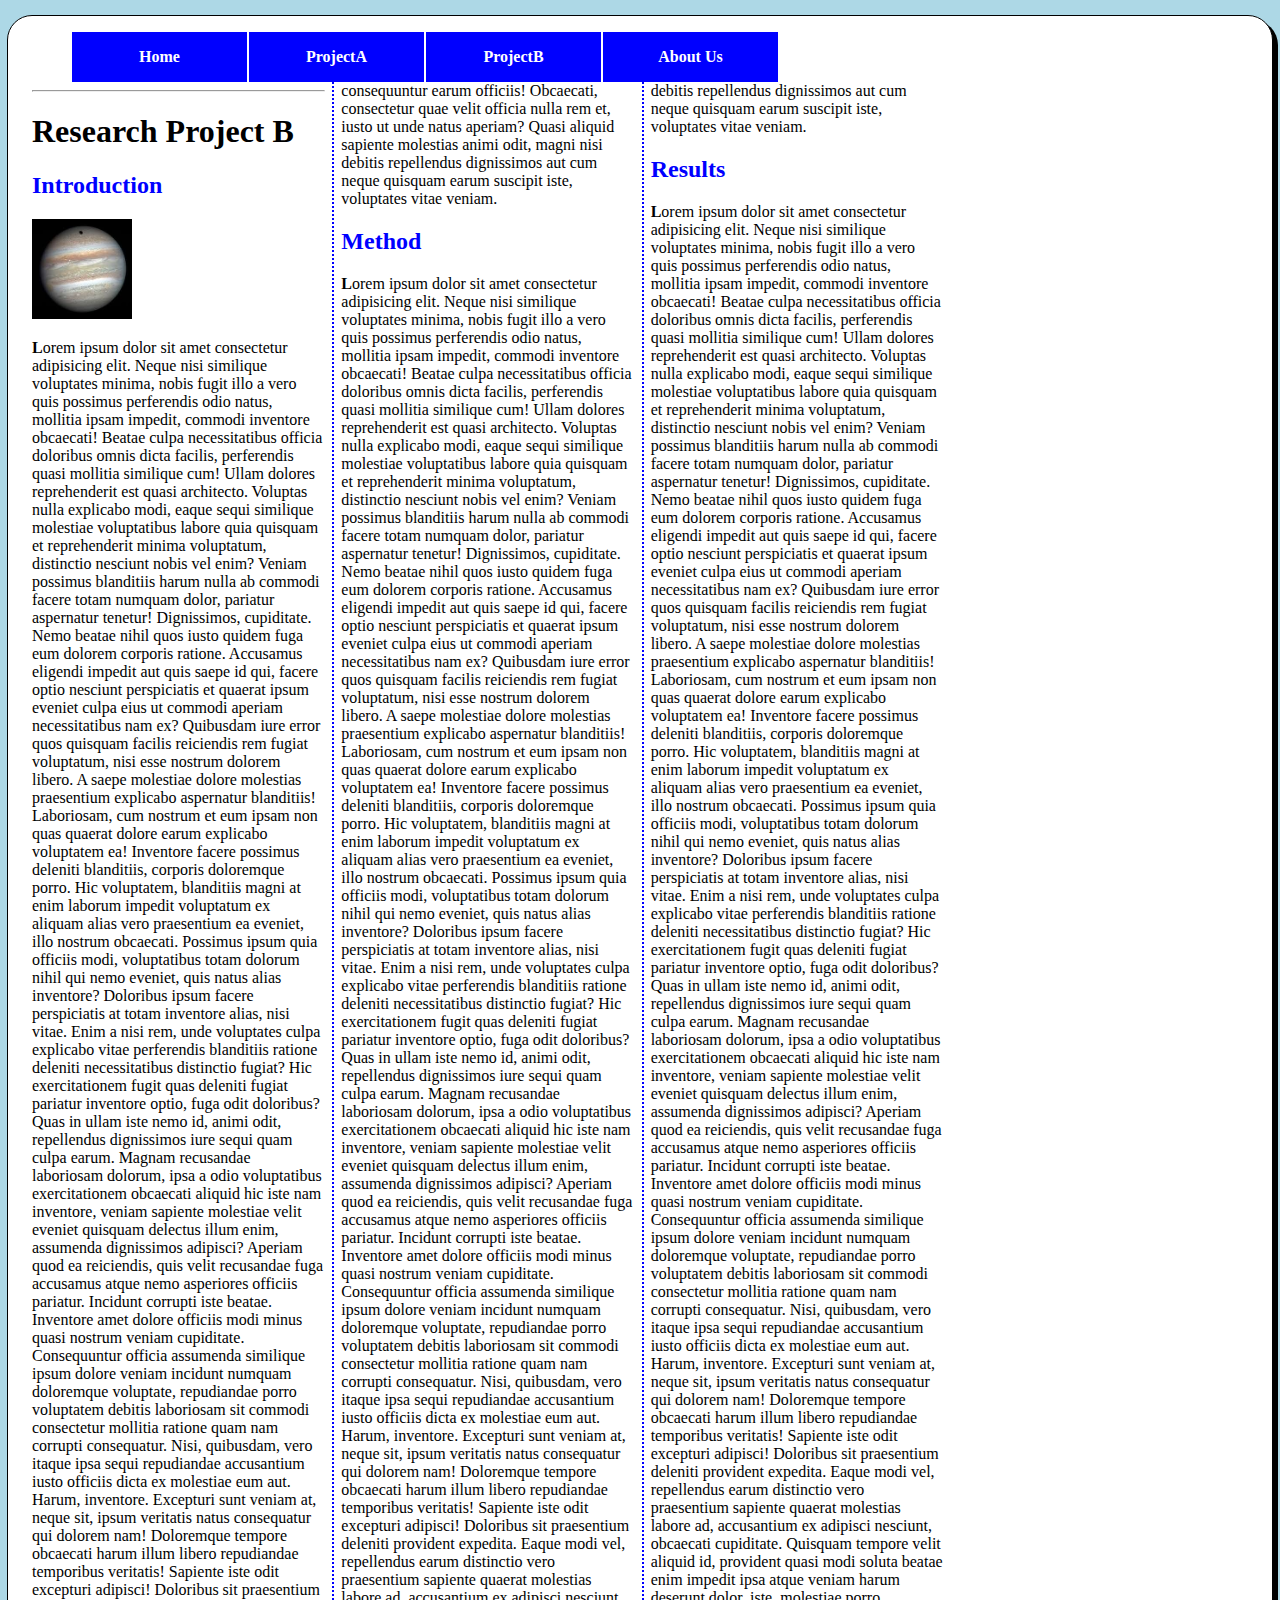
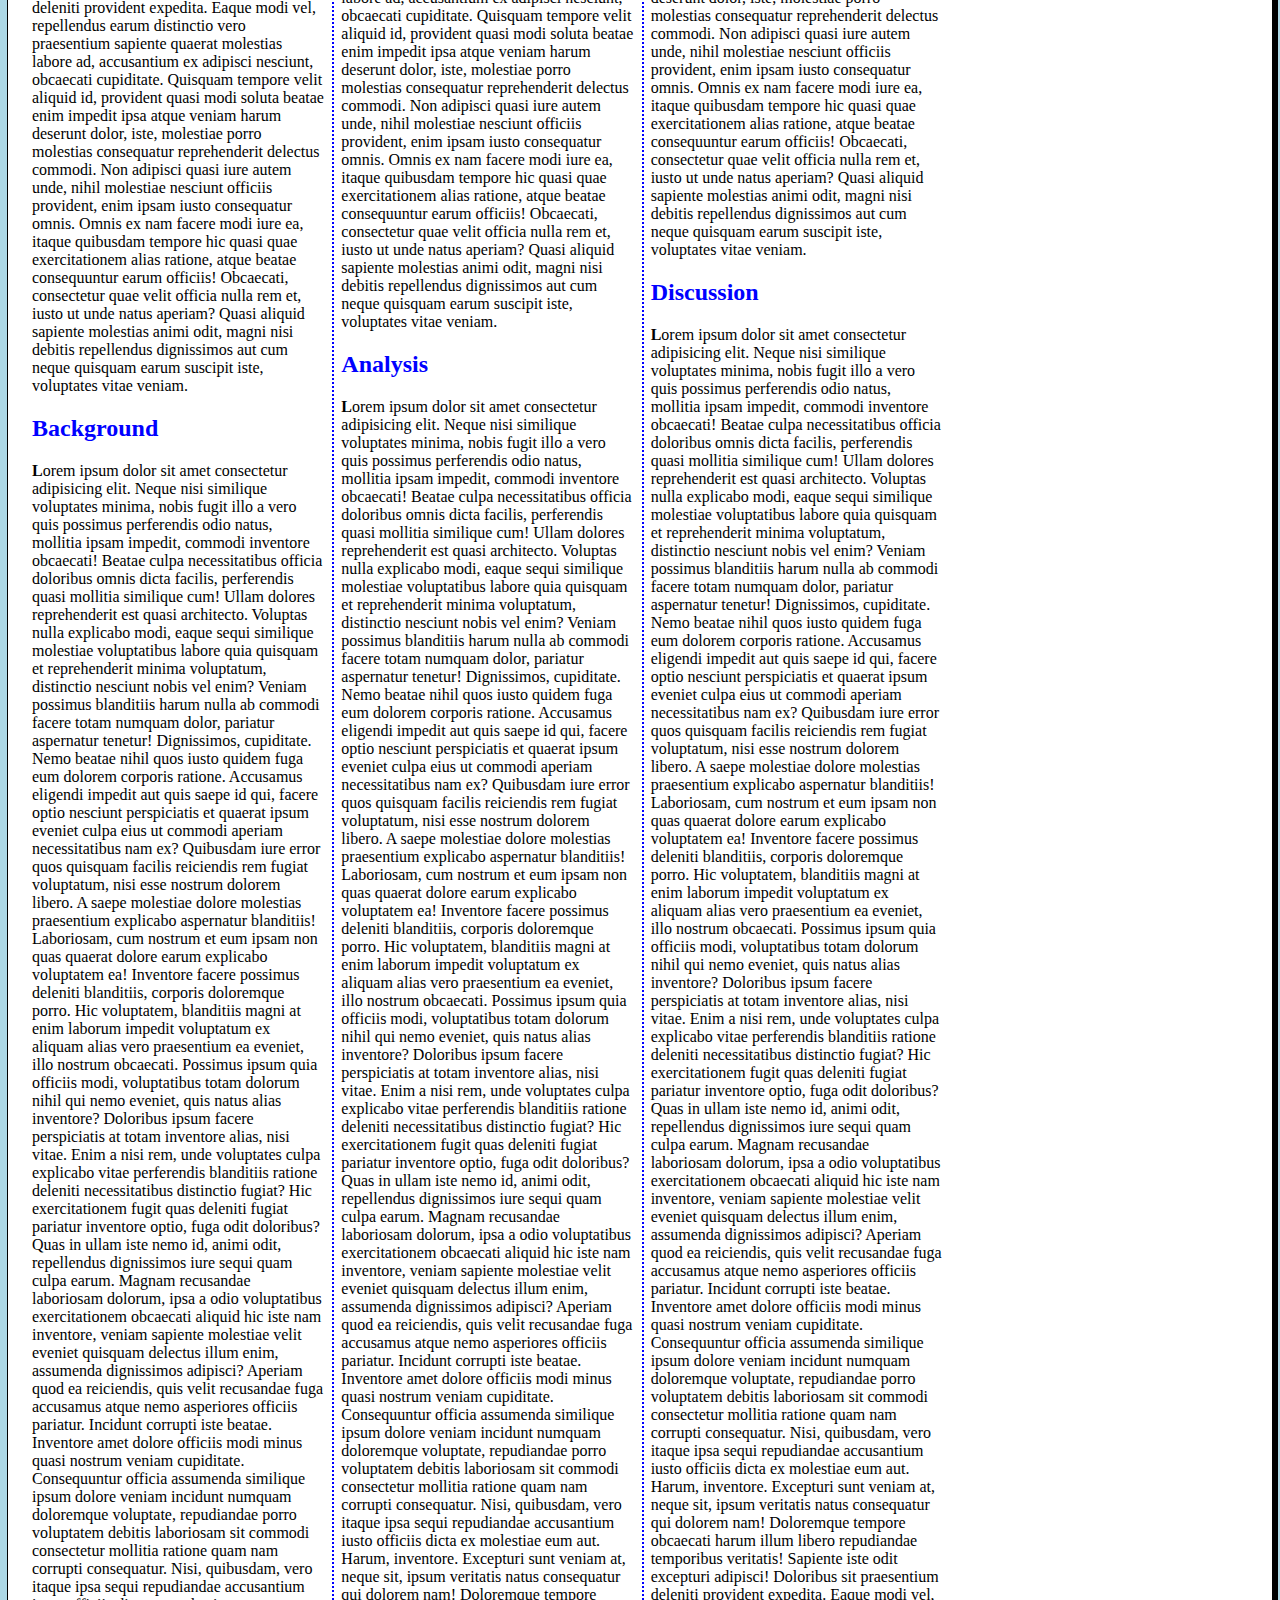
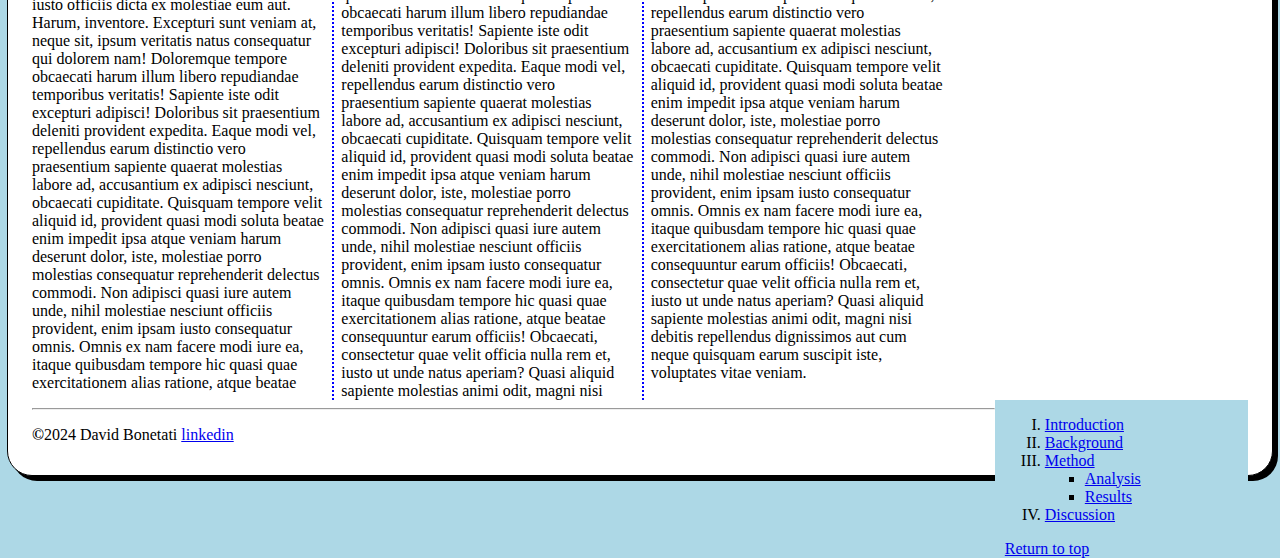
==== commit 8979d3ef: "1" ====
--- a/exam.html
+++ b/exam.html
@@ -38,8 +38,8 @@
         <li><a href="#Results">Results</a></li>
     
         </ul>
-        <ol start="4">
         <li><a href="#Discussion">Discussion</a></li>
+        
     </ol>
 <a href="#">Return to top</a>
 </aside>
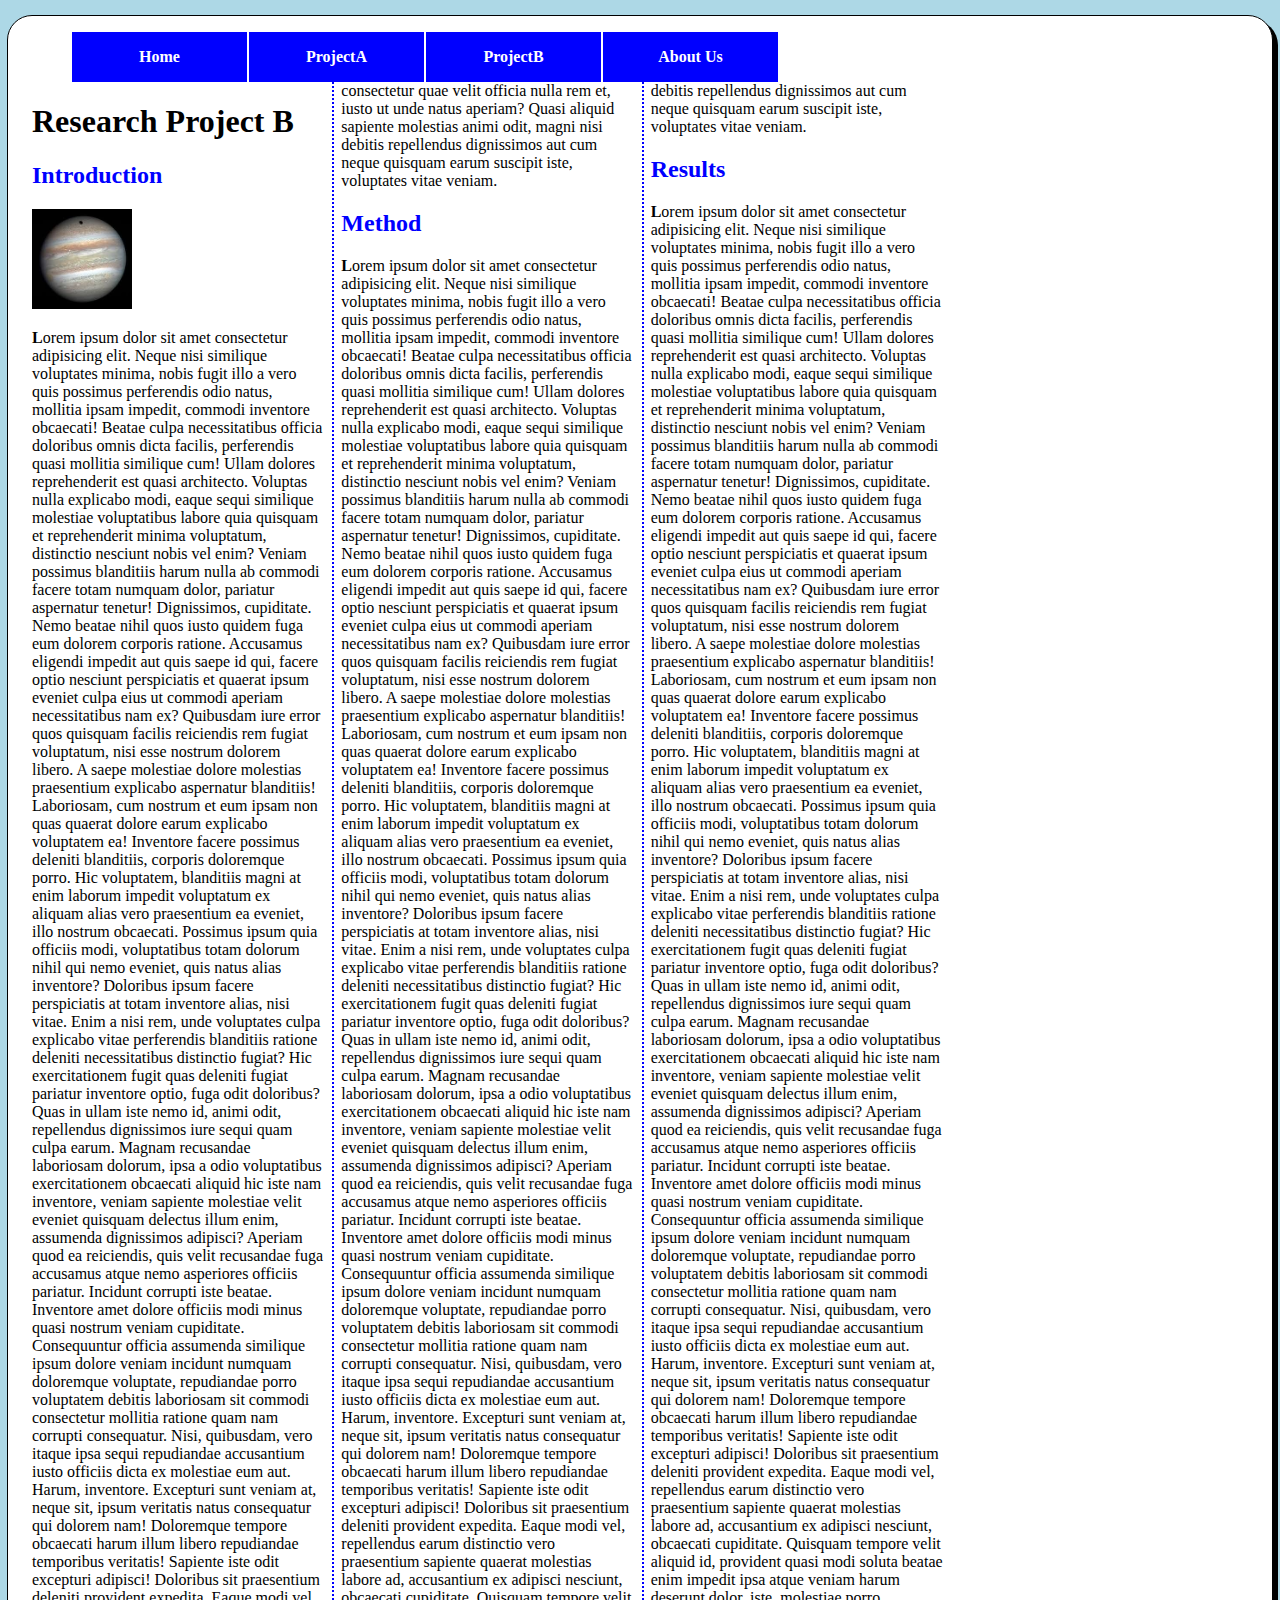
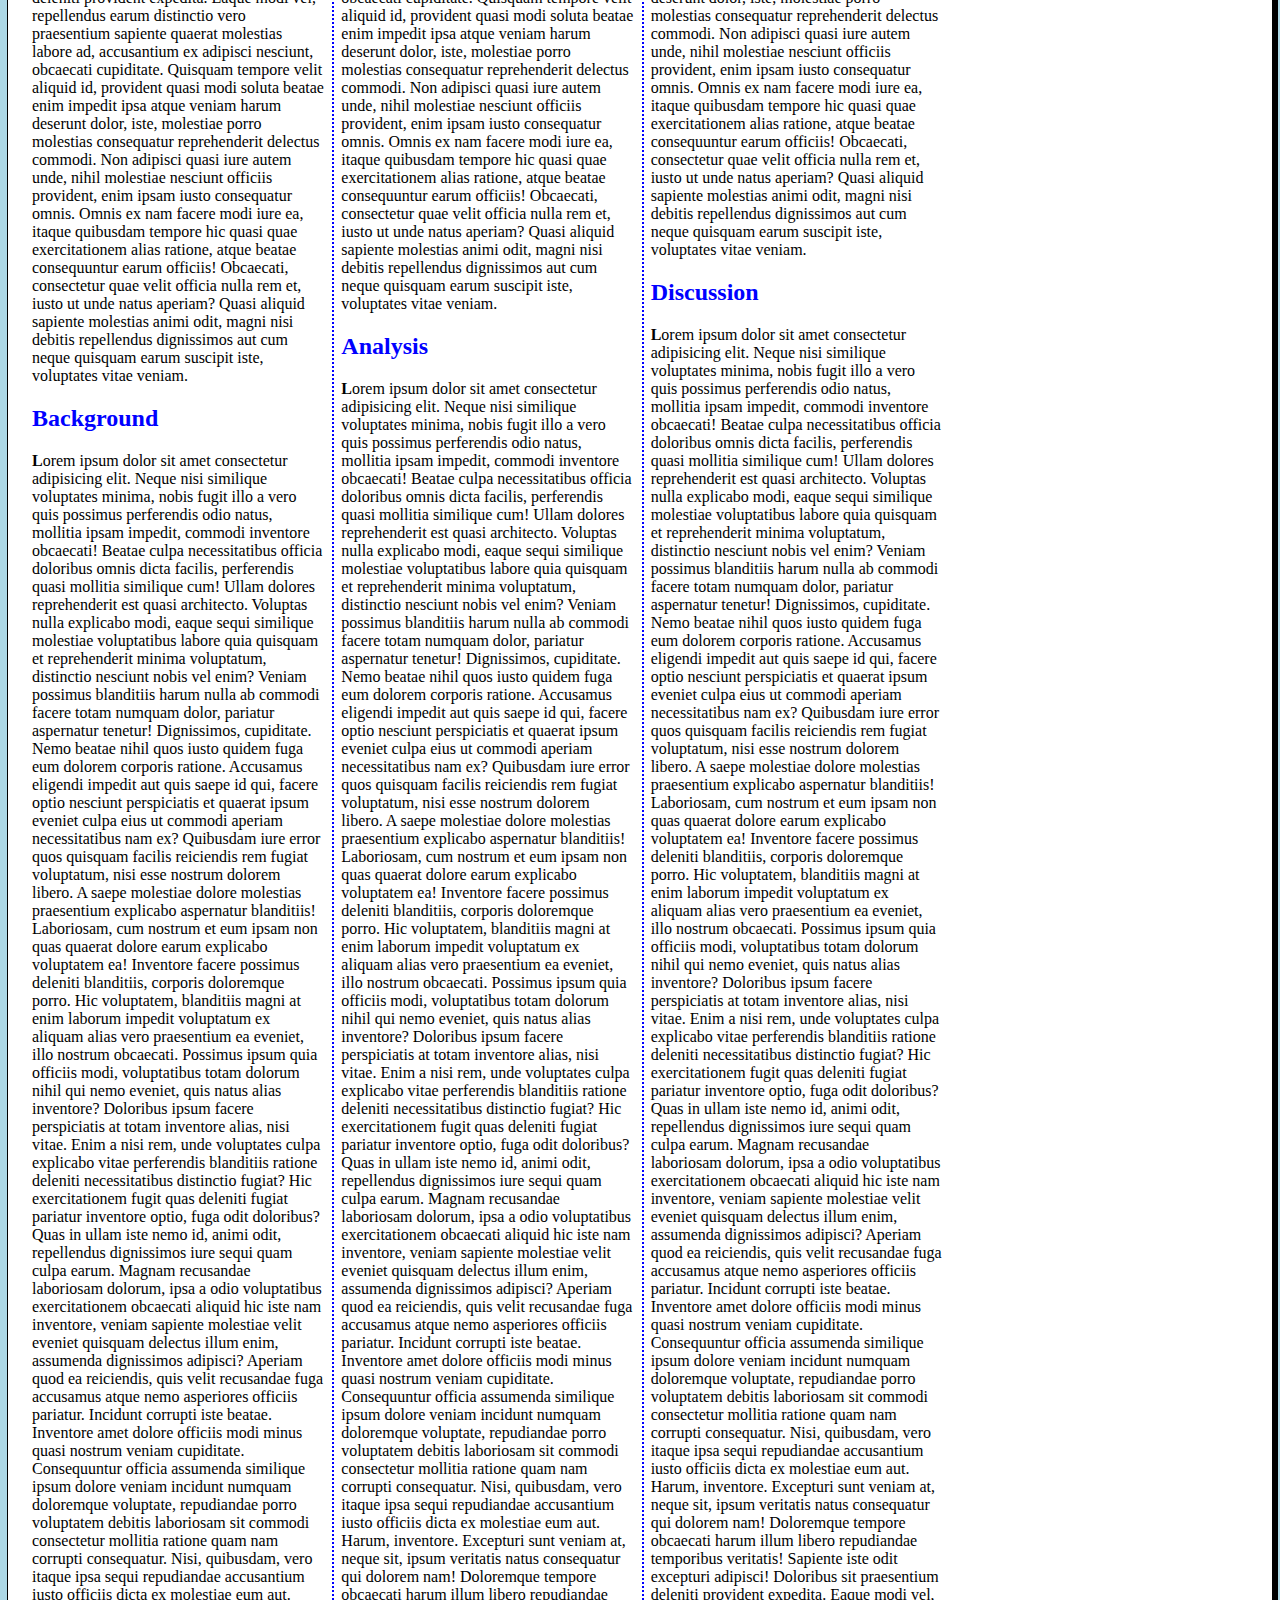
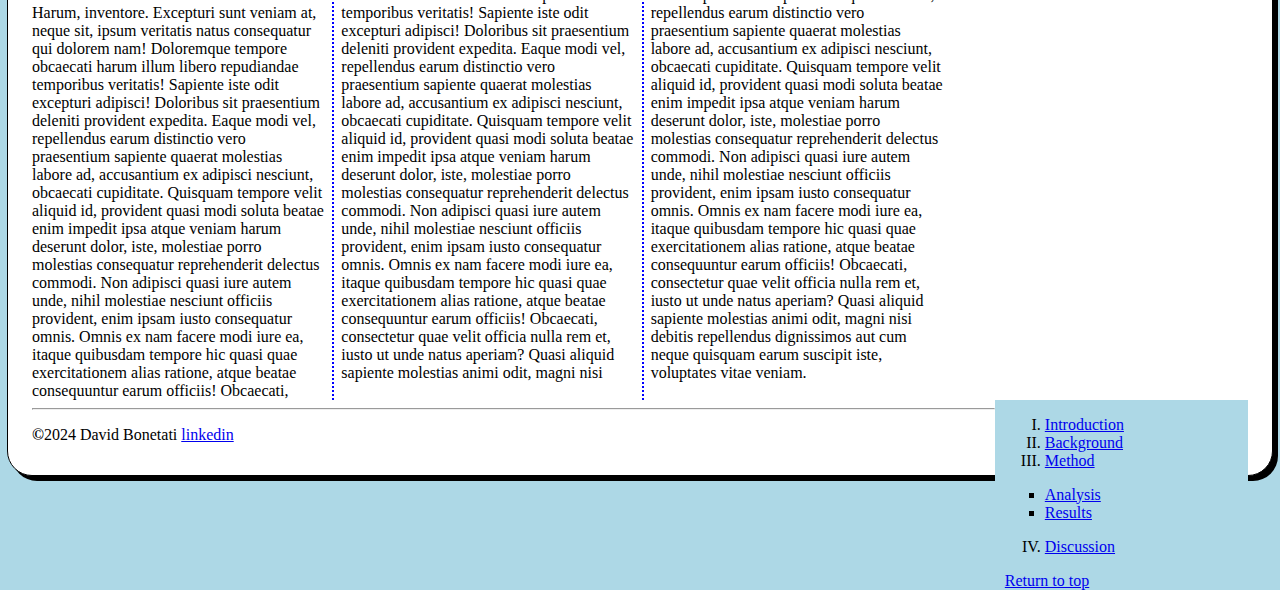
==== commit 5e7387d1: "5" ====
--- a/exam.html
+++ b/exam.html
@@ -1,17 +1,18 @@
 <!DOCTYPE html>
-<html lang="en">
-<link rel="stylesheet" href="styles/exam.css">
-<nav id="nav_menu">
+<head>
+    <link rel="stylesheet" href="styles/exam.css">
+    <nav id="nav_menu">
         <ul>
             <li><a href="Bonetail2020.github.io">Home</a></li>
             <li><a href="#ProjectA">ProjectA</a></li>
             <li><a href="#ProjectB">ProjectB</a></li>
             <li><a href="#about">About Us</a></li>
         </ul>
-</nav>
-
+    </nav>
+    </head>
 <article>
-    <hr>
+    <link rel="stylesheet" href="styles/exam.css">
+ 
     <h1 >Research Project B</h1>
     <h2 id="Introduction">Introduction</h2>
     <a href=https://nasa.gov><img src="images/jupiter.jpg"  alt="davids random dog pic" width="100" height="100" ></a>
@@ -32,18 +33,18 @@
         <li><a href="#Introduction">Introduction</a></li>
         <li><a href="#Background">Background</a></li>
         <li><a href="#Method">Method</a></li>
-    
+    </ol>
         <ul>
             <li><a href="#Analysis">Analysis</a></li>
         <li><a href="#Results">Results</a></li>
     
         </ul>
+    <ol start="4">
         <li><a href="#Discussion">Discussion</a></li>
-        
     </ol>
+    
 <a href="#">Return to top</a>
 </aside>
 <footer>
 <hr> 
-    <p class="copyright">&copy;2024 David Bonetati <a href=https://www.linkedin.com/in/david-bonetati-90bab6251/ target="_blank">linkedin</a></p
-</footer>
+    <p class="copyright">&copy;2024 David Bonetati <a href=https://www.linkedin.com/in/david-bonetati-90bab6251/ target="_blank">linkedin</a></p></footer>
--- a/styles/exam.css
+++ b/styles/exam.css
@@ -71,5 +71,5 @@
     }
 
     image{
-        text-align: right;
+        text-align: TOP;
     }--- a/styles/exam.css
+++ b/styles/exam.css
@@ -71,5 +71,5 @@
     }
 
     image{
-        text-align: right;
+        text-align: TOP;
     }